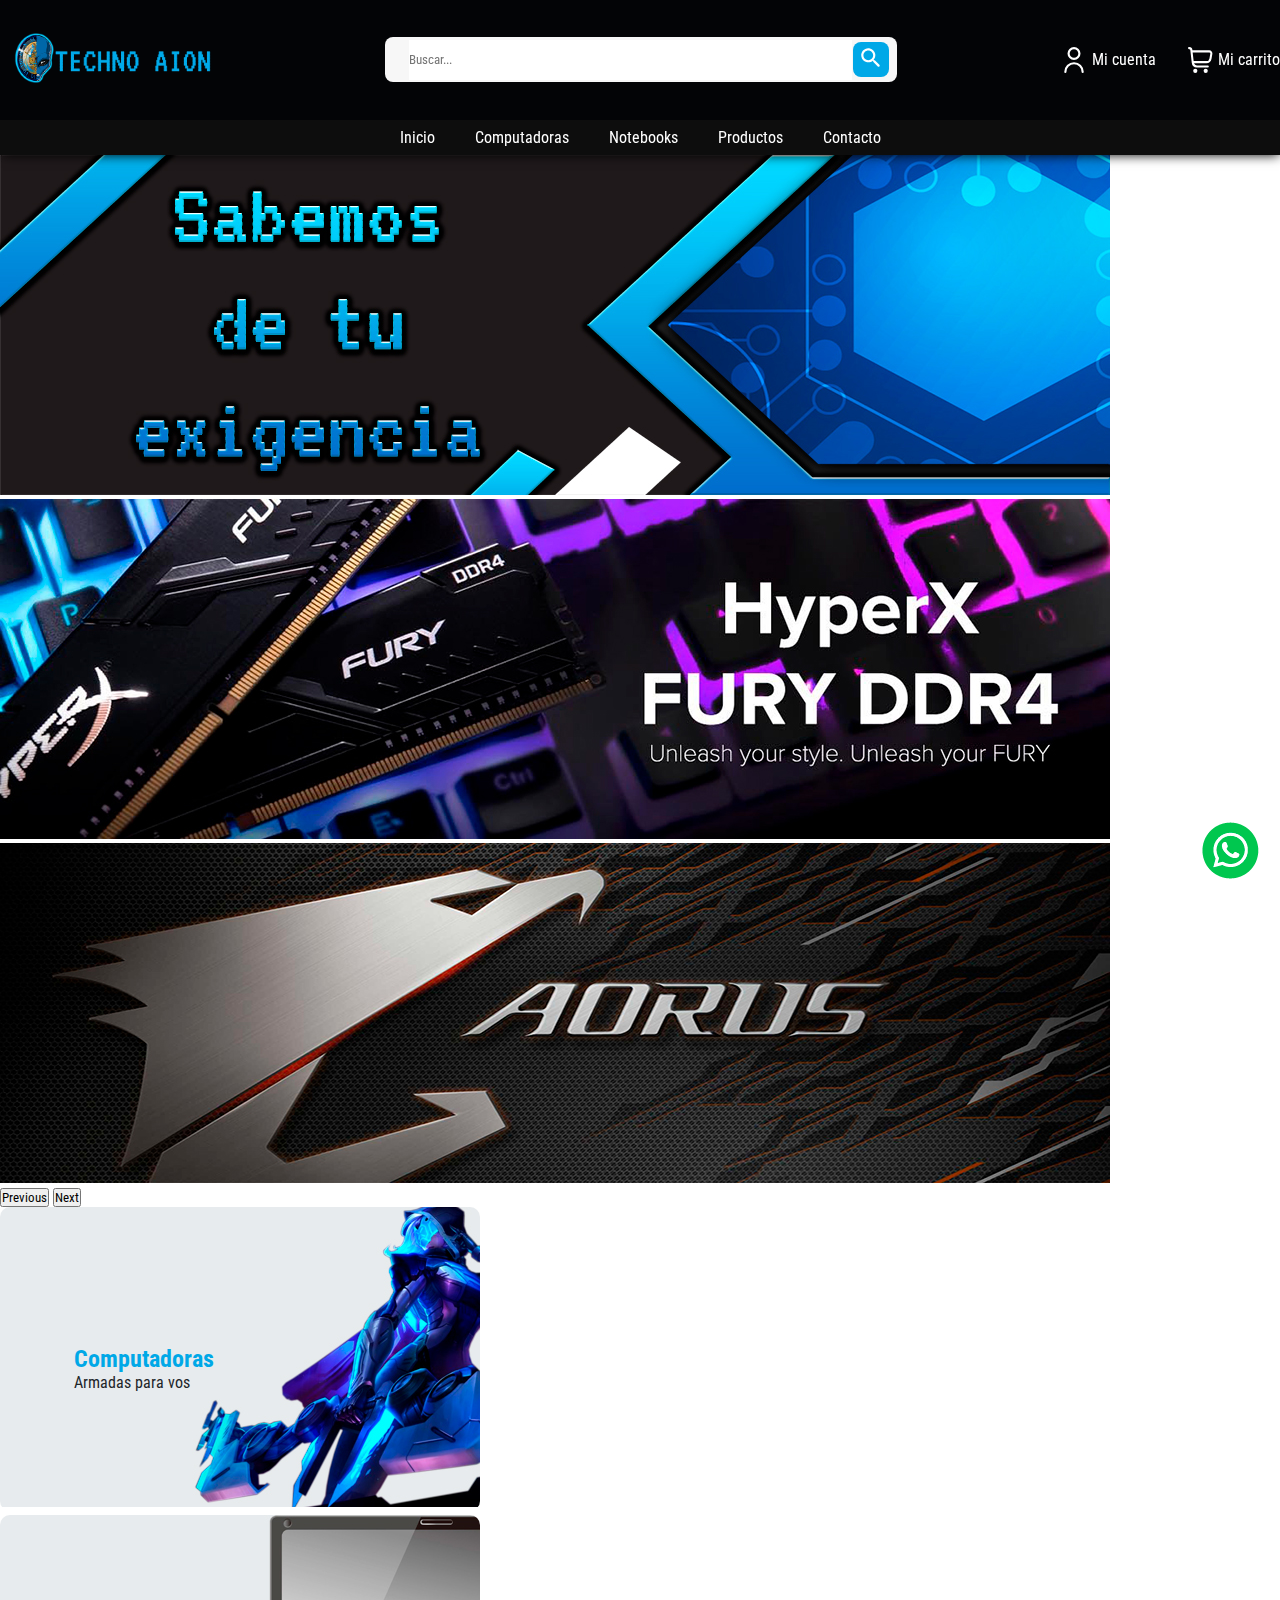
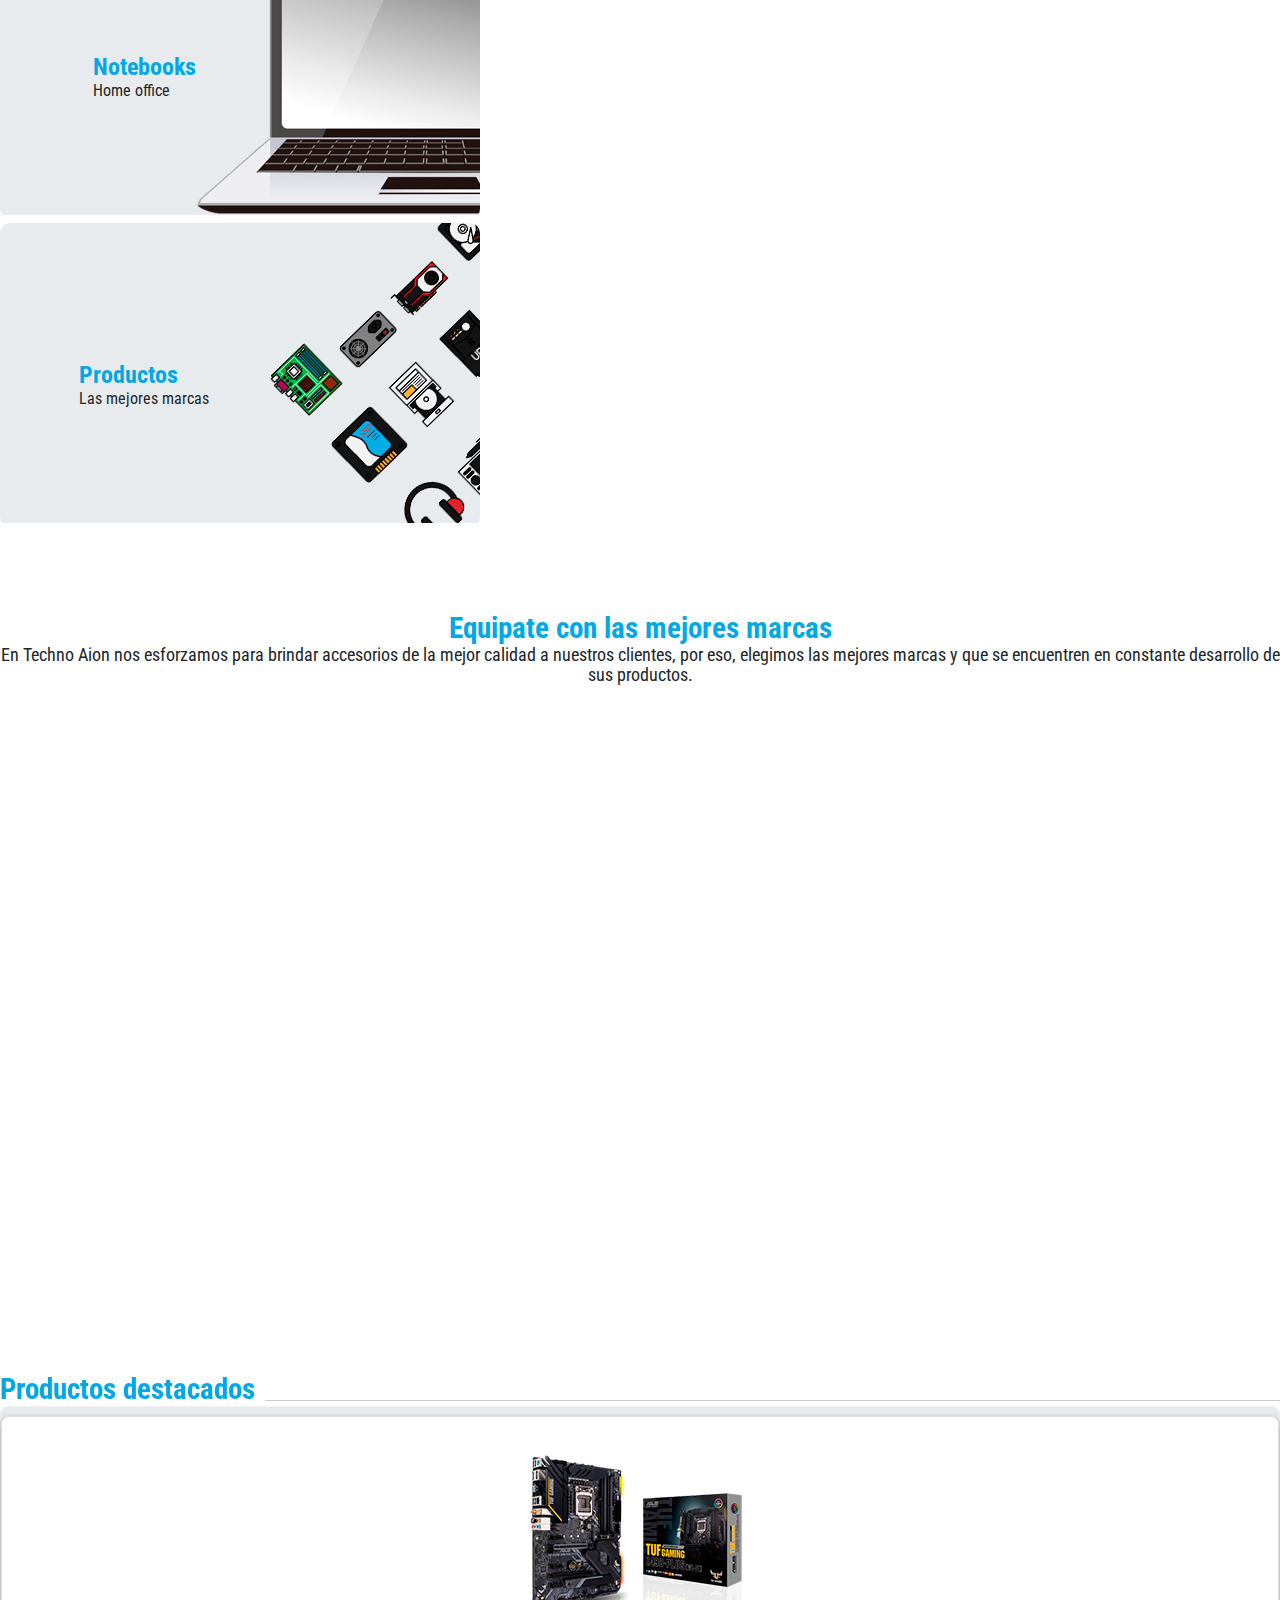
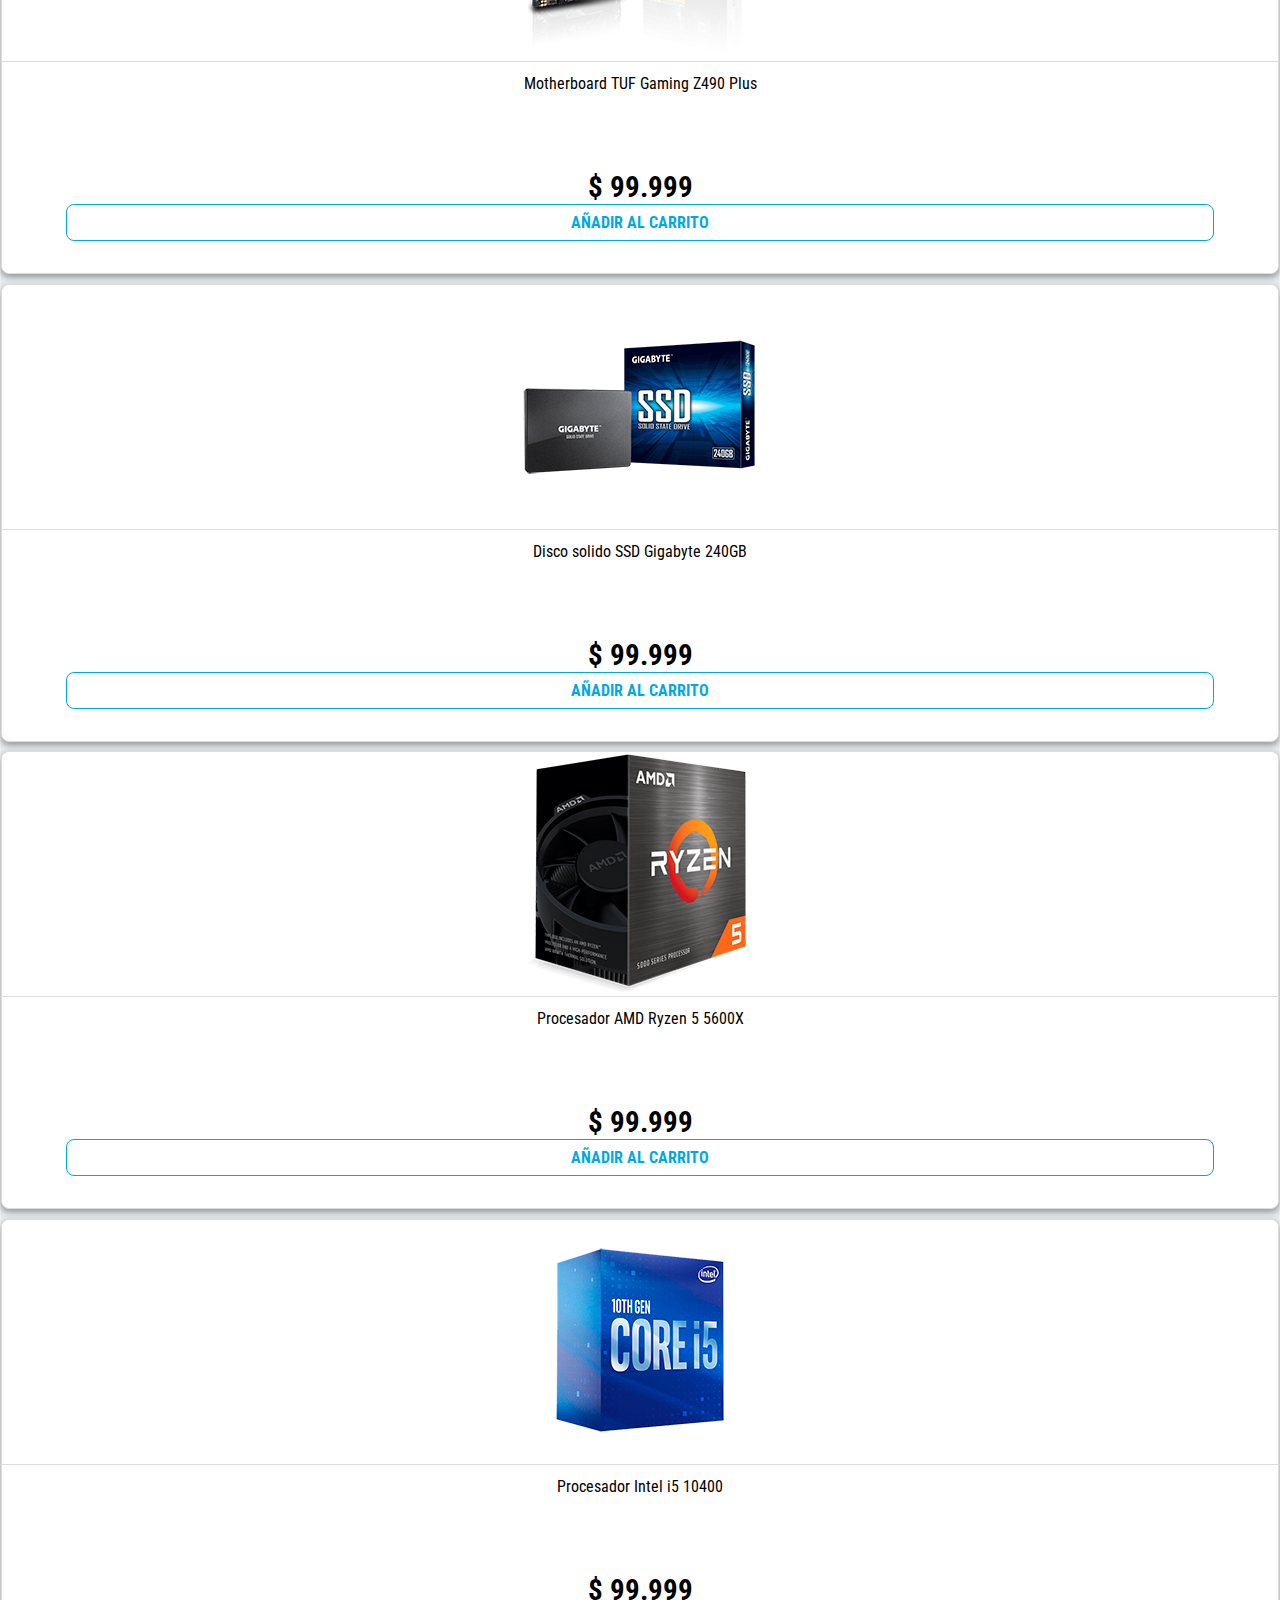
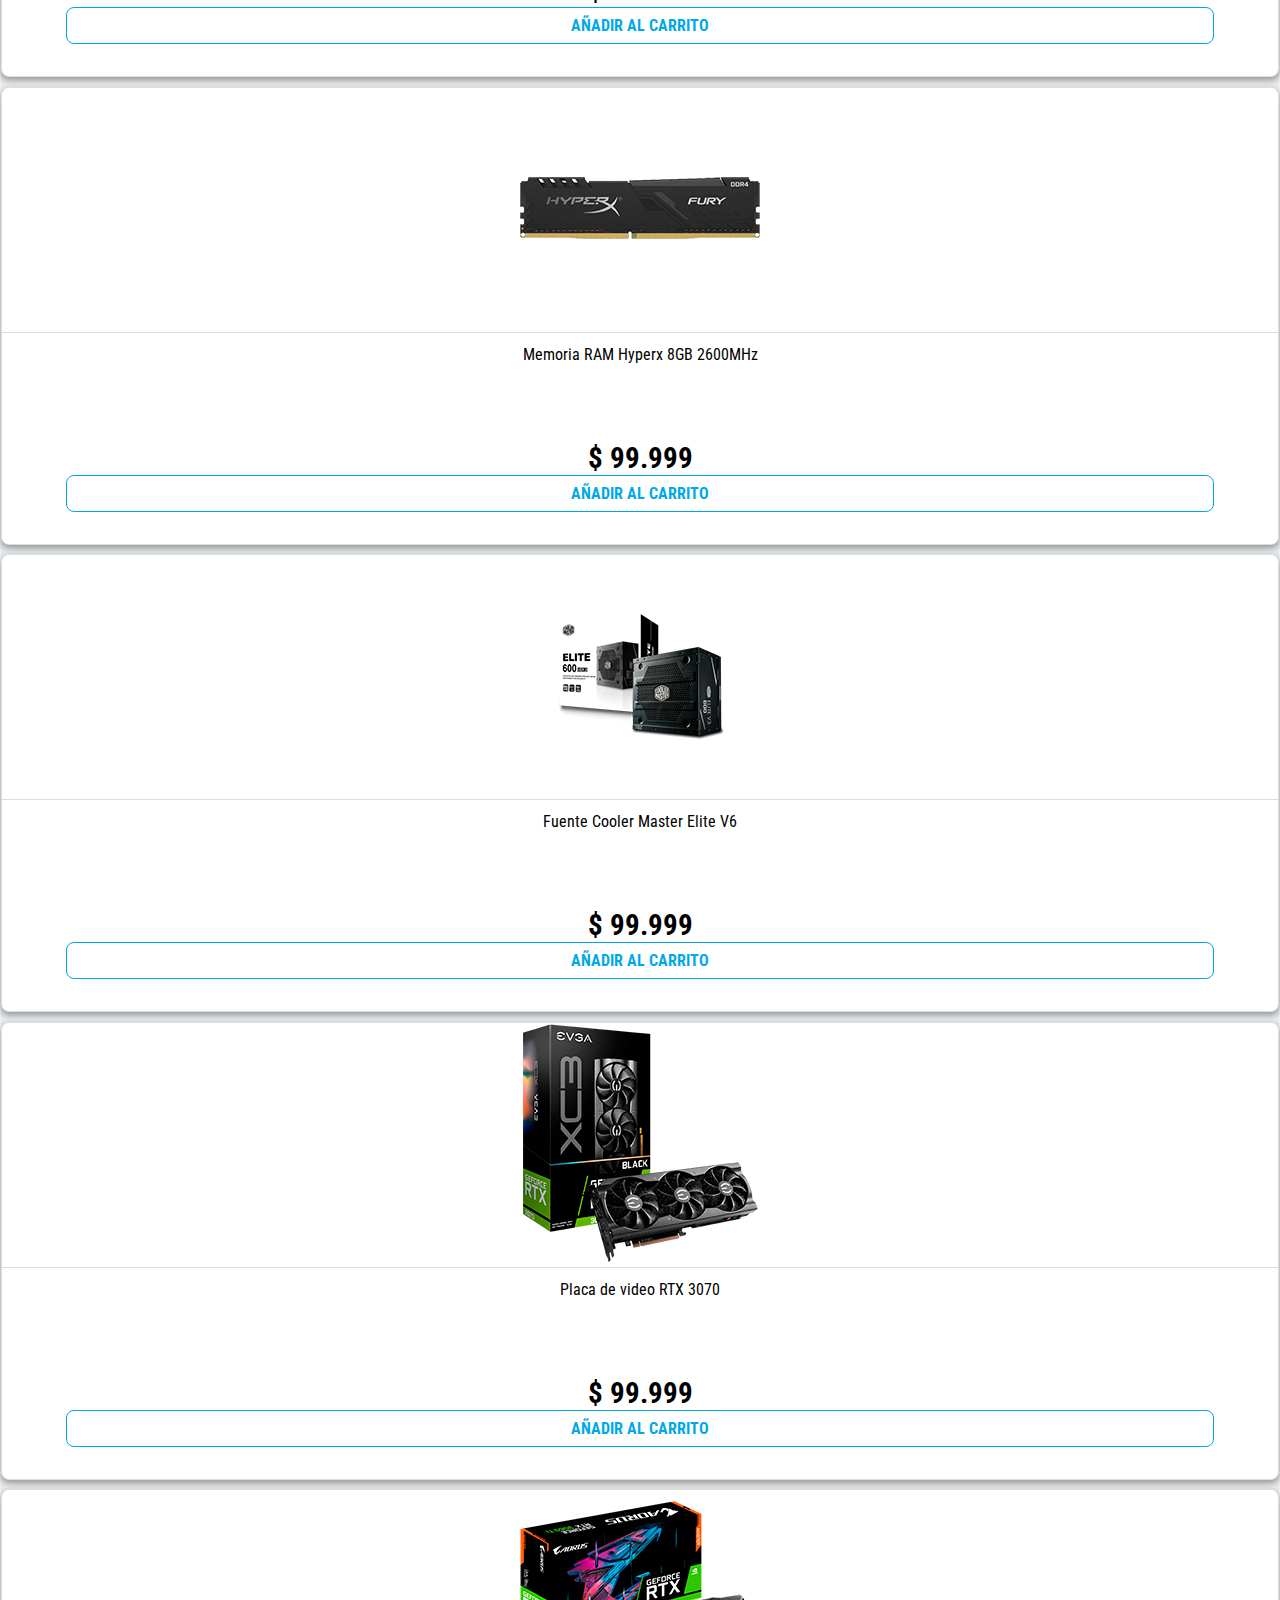
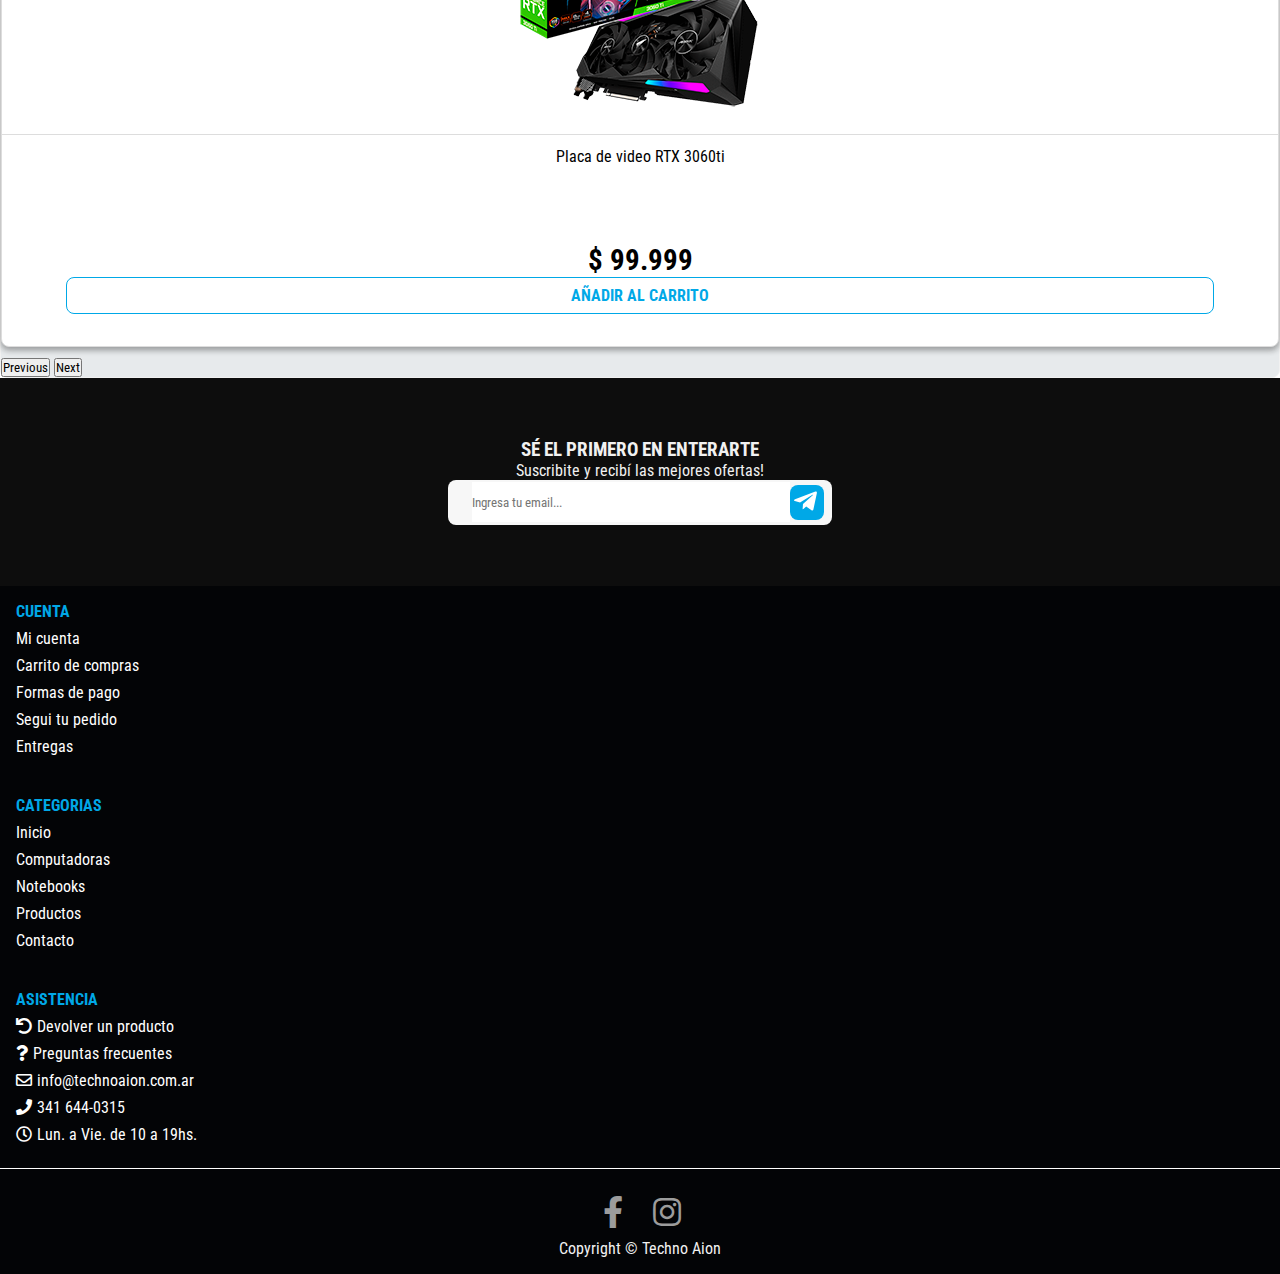
==== index.html @ 42a9776e "Proyecto final Desarrollo Web 1.0" ====
<!DOCTYPE html>
<html lang="en">
<head>
    <meta charset="UTF-8">
    <meta http-equiv="X-UA-Compatible" content="IE=edge">
    <meta name="viewport" content="width=device-width, initial-scale=1.0">
    <!-- SEO -->
    <meta name="description" content="Techno Aion. Especialistas del mundo del PC Gamer. Dedicados a la venta de hardware. Ofrecemos el mejor asesoramiento y los mejores precios.">
    <meta name="keywords" content="pc, Gaming, gamer, computadoras, computacion, informatica, monitor, placa de video, gpu, fuente, cpu, micro, procesador, memoria, ram, 144hz, motherboard, placa madre, informatica, arma tu pc, disco rigido, disco solido, hdd, ssd, teclado, mouse, mecanico, optico, pc armada, rgb, Hardware, almacenamiento">
    <title>Techno Aion</title>

    <!-- ICON -->
    <link rel="shortcut icon" href="./multimedia/iconoaion.png">

    <!-- GOOGLE FONTS -->
    <link rel="preconnect" href="https://fonts.googleapis.com">
    <link rel="preconnect" href="https://fonts.gstatic.com" crossorigin>
    <link href="https://fonts.googleapis.com/css2?family=Roboto+Condensed:wght@300;400;700&display=swap" rel="stylesheet">

    <!-- BOOTSTRAP -->
    <link href="https://cdn.jsdelivr.net/npm/bootstrap@5.1.1/dist/css/bootstrap.min.css" rel="stylesheet" integrity="sha384-F3w7mX95PdgyTmZZMECAngseQB83DfGTowi0iMjiWaeVhAn4FJkqJByhZMI3AhiU" crossorigin="anonymous">

    <link href="https://unpkg.com/aos@2.3.1/dist/aos.css" rel="stylesheet">

    <!-- MI CSS -->
    <link rel="stylesheet" href="css/style.css"> 

    <!-- FONT AWESOME -->
    <link href="https://cdnjs.cloudflare.com/ajax/libs/font-awesome/5.13.0/css/all.min.css" rel="stylesheet">

    <!-- BUSCADOR MOBILE -->
    <script src="https://ajax.googleapis.com/ajax/libs/jquery/3.5.1/jquery.min.js"></script> 
</head>

<body>

    <header class="header">

        <!-- LOGO / BUSCADOR / SESSION -->
        <div class="container">
            <div class="headertop">

                <div class="headertopLogo">
                    <a href="./index.html" class="headertopThumbnail">
                        <img class="headertopImg" src="./multimedia/logoheader.png" alt="Logo Aion">
                    </a>
                </div>
    
                <div id="searchbar" class="search search--buscar">
                    <input class="searchTxt" type="search" id="search" name="" placeholder="Buscar...">
                    <button class="boton">
                        <img class="botonIcon" src="./multimedia/iconos/searchwhite.svg" alt="Buscar">
                    </button>
                </div>
    
                <div class="iconstop">

                    <!-- BOTON QUE AL CLICKEAR APARECE EL BUSCADOR -->
                    <a href="#" id="btnsearch" class="buscar-icon"><img src="./multimedia/iconos/searchwhite.svg" class="botonIcon botonIcon--buscar" alt=""></a>

                    <a class="iconstopThumbnail" href="./error-404.html">
                        <img src="./multimedia/iconos/loginnoconec.svg" class="botonIcon" alt="Login">
                        <span class="iconstopTxt">Mi cuenta</span>
                    </a>

                    <a class="iconstopThumbnail" href="./error-404.html">
                        <img src="./multimedia/iconos/shopnoconec.svg" class="botonIcon" alt="Carrito">
                        <span class="iconstopTxt">Mi carrito</span>
                    </a>

                </div>

            </div>
        </div>

        <!-- MENU -->
        <input type="checkbox" id="navCheckbox" class="navCheckbox">
            <label for="navCheckbox" class="navToggle">
                <i class="fas fa-bars burger"></i>
            </label>
        <nav class="nav">
                <ul class="menu">
                    <li class="menuItem"><a class="menuLink" href="./index.html">Inicio</a></li>
                    <li class="menuItem"><a class="menuLink" href="./pages/computadoras.html">Computadoras</a></li>
                    <li class="menuItem"><a class="menuLink" href="./pages/notebooks.html">Notebooks</a></li>
                    <li class="menuItem"><a class="menuLink" href="./pages/productos.html">Productos</a></li>
                    <li class="menuItem"><a class="menuLink" href="./pages/contacto.html">Contacto</a></li>
                </ul>
        </nav>

    </header>

    <main>

        <!-- SLIDER -->
        <div id="carouselCabecera" class="carousel slide" data-bs-touch="true" data-bs-ride="carousel">
            <div class="carousel-inner">
              <div class="carousel-item active">
                <img src="./multimedia/sliderindex/slider.jpg" class="d-block w-100" alt="En techno aion sabemos de tu exigencia">
              </div>
              <div class="carousel-item">
                <img src="./multimedia/sliderindex/slider2.jpg" class="d-block w-100" alt="Memorias ram fury">
              </div>
              <div class="carousel-item">
                <img src="./multimedia/sliderindex/slider3.jpg" class="d-block w-100" alt="Aorus marca lider en gaming">
              </div>
            </div>
            <button class="carousel-control-prev" type="button" data-bs-target="#carouselCabecera" data-bs-slide="prev">
              <span class="carousel-control-prev-icon" aria-hidden="true"></span>
              <span class="visually-hidden">Previous</span>
            </button>
            <button class="carousel-control-next" type="button" data-bs-target="#carouselCabecera" data-bs-slide="next">
              <span class="carousel-control-next-icon" aria-hidden="true"></span>
              <span class="visually-hidden">Next</span>
            </button>
          </div>
          <!-- FIN SLIDER -->

          <!-- CATEGORIAS -->
          <div class="container mt-5 mb-5">
              <div class="row">

                <div class="col-md-4 col-xs-12">
                    <a href="./pages/computadoras.html">
                        <div class="imagen">
                            <img class="img-fluid imagenZoom" src="./multimedia/categorias/categoriacom.jpg" alt="Seccion de computadoras Armadas">
                            <div class="imagenInfo">
                                <h2 class="imagenTittle">Computadoras</h2>
                                <p class="imagenTxt">Armadas para vos</p>
                            </div>
                        </div>
                    </a>
                </div>

                <div class="col-md-4 col-xs-12">
                    <a href="./pages/notebooks.html">
                        <div class="imagen">
                            <img class="img-fluid imagenZoom" src="./multimedia/categorias/categorianot.jpg" alt="Seccion de notebooks">
                            <div class="imagenInfo">
                                <h2 class="imagenTittle">Notebooks</h2>
                                <p class="imagenTxt">Home office</p>
                            </div>
                        </div>
                    </a>
                </div>

                <div class="col-md-4 col-xs-12">
                    <a href="./pages/productos.html">
                        <div class="imagen">
                            <img class="img-fluid imagenZoom" src="./multimedia/categorias/categoriaprod.jpg" alt="Seccion de productos">
                            <div class="imagenInfo">
                                <h2 class="imagenTittle">Productos</h2>
                                <p class="imagenTxt">Las mejores marcas</p>
                            </div>
                        </div>
                    </a>
                </div>

              </div>
          </div>
          <!-- FIN CATEGORIAS -->

          <!-- INFORMACION BREVE -->
          <div class="container">
              <h1 class="titulo titulo-mg">Equipate con las mejores marcas</h1>
              <p class="texto">En Techno Aion nos esforzamos para brindar accesorios de la mejor calidad a nuestros clientes, por eso, elegimos las mejores marcas 
                y que se encuentren en constante desarrollo de sus productos.</p>
          </div>
          <!-- FIN INFORMACION BREVE -->

          <!-- LOGOS DE MARCAS -->
          <div class="container">
            <div class="row align-items-center mb-5 mt-5" >

                <div class="col-12 col-sm-6 col-lg-4 text-center" data-aos="fade-up" data-aos-duration="3000">
                    <img class="logo-marca" src="./multimedia/logosmarcas/amd.svg" alt="Logo de amd">
                </div>
                <div class="col-12 col-sm-6 col-lg-4 text-center" data-aos="fade-up" data-aos-duration="3000">
                    <img class="logo-marca" src="./multimedia/logosmarcas/intel.svg" alt="Logo de intel">
                </div>
                <div class="col-12 col-sm-6 col-lg-4 text-center" data-aos="fade-up" data-aos-duration="3000">
                    <img class="logo-marca" src="./multimedia/logosmarcas/westerndigital.svg" alt="Logo de Western Digital">
                </div>
                <div class="col-12 col-sm-6 col-lg-4 text-center" data-aos="fade-up" data-aos-duration="3000">
                    <img class="logo-marca" src="./multimedia/logosmarcas/gigabyte.svg" alt="Logo de gigabyte">
                </div>
                <div class="col-12 col-sm-6 col-lg-4 text-center" data-aos="fade-up" data-aos-duration="3000">
                    <img class="logo-marca" src="./multimedia/logosmarcas/kingston.svg" alt="Logo de Kingston">
                </div>
                <div class="col-12 col-sm-6 col-lg-4 text-center" data-aos="fade-up" data-aos-duration="3000">
                    <img class="logo-marca" src="./multimedia/logosmarcas/nvidia.svg" alt="Logo de Nvidia">
                </div>

            </div>
        </div>
        <!-- FIN LOGOS MARCAS -->

        <!-- PRODUCTOS MAS VENDIDOS -->
        <div class="container">
            <h2 class="titulo-prod">Productos destacados</h2>
        </div>

        <section class="productosPopulares container mb-5">

            <div id="carouselProductos" class="carousel slide" data-bs-touch="true" data-bs-ride="carousel"> <!-- CARRUSEL PRODUCTOS -->
                <div class="carousel-inner">
                  <div class="carousel-item active">
                    <div class="row">

                        <div class="col-6 col-md-3">
                            <div class="cardprod">
                                <div class="cardprodImg d-flex justify-content-center col-12">
                                    <img src="./multimedia/productos/tuf-gaming-z490-plus.png" class="img-fluid" alt="Notebook">
                                </div>
                                <div class="cardprodInfo">
                                    <p>Motherboard TUF Gaming Z490 Plus</p>
                                </div>
                                <div class="cardprodPrecio">
                                    <span>$ 99.999</span>
                                    <a class="button button--prod" href="#">Añadir al carrito</a>
                                </div>
                            </div>
                        </div>

                        <div class="col-6 col-md-3">
                            <div class="cardprod">
                                <div class="cardprodImg d-flex justify-content-center col-12">
                                    <img src="./multimedia/productos/ssd-240gb-gigabyte.png" class="img-fluid" alt="Notebook">
                                </div>
                                <div class="cardprodInfo">
                                    <p>Disco solido SSD Gigabyte 240GB</p>
                                </div>
                                <div class="cardprodPrecio">
                                    <span>$ 99.999</span>
                                    <a class="button button--prod" href="#">Añadir al carrito</a>
                                </div>
                            </div>
                        </div>

                        <div class="col-6 col-md-3">
                            <div class="cardprod">
                                <div class="cardprodImg d-flex justify-content-center col-12">
                                    <img src="./multimedia/productos/r5-5600x.png" class="img-fluid" alt="Notebook">
                                </div>
                                <div class="cardprodInfo">
                                    <p>Procesador AMD Ryzen 5 5600X</p>
                                </div>
                                <div class="cardprodPrecio">
                                    <span>$ 99.999</span>
                                    <a class="button button--prod" href="#">Añadir al carrito</a>
                                </div>
                            </div>
                        </div>

                        <div class="col-6 col-md-3">
                            <div class="cardprod">
                                <div class="cardprodImg d-flex justify-content-center col-12">
                                    <img src="./multimedia/productos/i5-10400.png" class="img-fluid" alt="Notebook">
                                </div>
                                <div class="cardprodInfo">
                                    <p>Procesador Intel i5 10400</p>
                                </div>
                                <div class="cardprodPrecio">
                                    <span>$ 99.999</span>
                                    <a class="button button--prod" href="#">Añadir al carrito</a>
                                </div>
                            </div>
                        </div>
                    </div>
                  </div>

                  <div class="carousel-item">
                    <div class="row">

                        <div class="col-6 col-md-3">
                            <div class="cardprod">
                                <div class="cardprodImg d-flex justify-content-center col-12">
                                    <img src="./multimedia/productos/hyperx-ram-8gb-2600.png" class="img-fluid" alt="Notebook">
                                </div>
                                <div class="cardprodInfo">
                                    <p>Memoria RAM Hyperx 8GB 2600MHz</p>
                                </div>
                                <div class="cardprodPrecio">
                                    <span>$ 99.999</span>
                                    <a class="button button--prod" href="#">Añadir al carrito</a>
                                </div>
                            </div>
                        </div>

                        <div class="col-6 col-md-3">
                            <div class="cardprod">
                                <div class="cardprodImg d-flex justify-content-center col-12">
                                    <img src="./multimedia/productos/cooler-master-v3-600w.png" class="img-fluid" alt="Notebook">
                                </div>
                                <div class="cardprodInfo">
                                    <p>Fuente Cooler Master Elite V6</p>
                                </div>
                                <div class="cardprodPrecio">
                                    <span>$ 99.999</span>
                                    <a class="button button--prod" href="#">Añadir al carrito</a>
                                </div>
                            </div>
                        </div>

                        <div class="col-6 col-md-3">
                            <div class="cardprod">
                                <div class="cardprodImg d-flex justify-content-center col-12">
                                    <img src="./multimedia/productos/3070.png" class="img-fluid" alt="Notebook">
                                </div>
                                <div class="cardprodInfo">
                                    <p>Placa de video RTX 3070</p>
                                </div>
                                <div class="cardprodPrecio">
                                    <span>$ 99.999</span>
                                    <a class="button button--prod" href="#">Añadir al carrito</a>
                                </div>
                            </div>
                        </div>

                        <div class="col-6 col-md-3">
                            <div class="cardprod">
                                <div class="cardprodImg d-flex justify-content-center col-12">
                                    <img src="./multimedia/productos/3060ti.png" class="img-fluid" alt="Notebook">
                                </div>
                                <div class="cardprodInfo">
                                    <p>Placa de video RTX 3060ti</p>
                                </div>
                                <div class="cardprodPrecio">
                                    <span>$ 99.999</span>
                                    <a class="button button--prod" href="#">Añadir al carrito</a>
                                </div>
                            </div>
                        </div>
                    </div>
                  </div>
                </div>

                <button class="carousel-control-prev" type="button" data-bs-target="#carouselProductos" data-bs-slide="prev">
                  <span class="carousel-control-prev-icon" aria-hidden="true"></span>
                  <span class="visually-hidden">Previous</span>
                </button>
                <button class="carousel-control-next" type="button" data-bs-target="#carouselProductos" data-bs-slide="next">
                  <span class="carousel-control-next-icon" aria-hidden="true"></span>
                  <span class="visually-hidden">Next</span>
                </button>
              </div>

        </section>
        <!-- FIN PRODUCTOS MAS VENDIDOS -->
    </main>

     <!-- FOOTER -->
     <footer class="footerInfo">
        <div class="row d-flex justify-content-center"></div>

            <div class="suscripcion">
                <div class="suscripcionTxt">
                    <h3>SÉ EL PRIMERO EN ENTERARTE</h3>
                    <p>Suscribite y recibí las mejores ofertas!</p>
                </div>

                <div class="search search--sub">
                    <input class="searchTxt" type="text" id="newsletter" name="" placeholder="Ingresa tu email...">
                    <button class="boton">
                        <img class="botonIcon" src="./multimedia/iconos/sub.svg" alt="Buscar">
                    </button>
                </div>
            </div>

        </div>

        <div class="container">
            <div class="row text-center">

              <div class="col-12 col-md-4 sitemap">
                  <ul class="sitemapNav">
                      <li class="sitemapItem"><h3>CUENTA</h3></li>
                      <li class="sitemapItem"><a href="./error-404.html" class="sitemapLink">Mi cuenta</a></li>
                      <li class="sitemapItem"><a href="./error-404.html" class="sitemapLink">Carrito de compras</a></li>
                      <li class="sitemapItem"><a href="./error-404.html" class="sitemapLink">Formas de pago</a></li>
                      <li class="sitemapItem"><a href="./error-404.html" class="sitemapLink">Segui tu pedido</a></li>
                      <li class="sitemapItem"><a href="./error-404.html" class="sitemapLink">Entregas</a></li>
                  </ul>
              </div>

              <div class="col-12 col-md-4 sitemap">
                    <ul class="sitemapNav">
                        <li class="sitemapItem"><h3>CATEGORIAS</h3></li>
                        <li class="sitemapItem"><a href="./index.html" class="sitemapLink">Inicio</a></li>
                        <li class="sitemapItem"><a href="./pages/computadoras.html" class="sitemapLink">Computadoras</a></li>
                        <li class="sitemapItem"><a href="./pages/notebooks.html" class="sitemapLink">Notebooks</a></li>
                        <li class="sitemapItem"><a href="./pages/productos.html" class="sitemapLink">Productos</a></li>
                        <li class="sitemapItem"><a href="./pages/contacto.html" class="sitemapLink">Contacto</a></li>
              </div>

              <div class="col-12 col-md-4 sitemap">
                    <ul class="sitemapNav">
                        <li class="sitemapItem"><h3>ASISTENCIA</h3></li>
                        <li class="sitemapItem"><a href="./error-404.html" class="sitemapLink"><i class="fas fa-undo"></i>Devolver un producto</a></li>
                        <li class="sitemapItem"><a href="./error-404.html" class="sitemapLink"><i class="fas fa-question"></i>Preguntas frecuentes</a></li>
                        <li class="sitemapItem"><a href="./error-404.html" class="sitemapLink"><i class="far fa-envelope"></i>info@technoaion.com.ar</a></li>
                        <li class="sitemapItem"><a href="./error-404.html" class="sitemapLink"><i class="fas fa-phone"></i>341 644-0315</a></li>
                        <li class="sitemapItem"><a href="./error-404.html" class="sitemapLink"><i class="far fa-clock"></i>Lun. a Vie. de 10 a 19hs.</a></li>
                    </ul>
              </div>

            </div>

            <div class="footerInferior">
                <div class="social">
                    <a href="https://www.facebook.com/technoaion" class="iconoSocial redondo" id="facebook"><i class="fab fa-2x fa-facebook-f" aria-hidden="true"></i></a>
                    <a href="https://www.instagram.com/techno_aion/" class="iconoSocial redondo" id="instagram"><i class="fab fa-2x fa-instagram" aria-hidden="true"></i></a>
                </div> 
                <div class="copy">
                    <p class="copyTxt">Copyright &copy; Techno Aion</p>
                </div>
            </div>

        </div>
    </footer>
    <!-- FIN FOOTER -->

    <div class="btnWsp">
        <a href="https://wa.me/+5493416440315" target="_blank">
            <img src="./multimedia/hablamos.png" alt="Icono de whatsapp para iniciar una conversacion con Techno Aion">
        </a>
    </div>

    <!-- PRELOADER -->
    <div class="loader" id="loader">
        <img class="efectoIcon" src="./multimedia/logoaionsolo.png" alt="">
    </div>
    
    <!-- BS JS -->
    <script src="https://cdn.jsdelivr.net/npm/bootstrap@5.1.1/dist/js/bootstrap.bundle.min.js" integrity="sha384-/bQdsTh/da6pkI1MST/rWKFNjaCP5gBSY4sEBT38Q/9RBh9AH40zEOg7Hlq2THRZ" crossorigin="anonymous"></script>

    <!-- LOEADER JS -->
    <script src="./js/preloader.js"></script>

    <!-- BUSCADOR MOBILE -->
    <script src="./js/barra-buscador.js"></script>

    <script src="https://unpkg.com/aos@2.3.1/dist/aos.js"></script>

    <script>
        AOS.init();
      </script>
</body>

</html>
---- css/style.css ----
* {
  margin: 0;
  padding: 0;
  -webkit-box-sizing: border-box;
          box-sizing: border-box;
  font-family: 'Roboto Condensed', sans-serif;
}

/* HEADER */
.header {
  width: 100%;
  height: auto;
  background-color: #030406;
  position: -webkit-sticky;
  position: sticky;
  top: 0px;
  z-index: 999;
  -webkit-box-shadow: 1px 2px 11px -2px black;
          box-shadow: 1px 2px 11px -2px black;
}

.headertop {
  display: -webkit-box;
  display: -ms-flexbox;
  display: flex;
  -webkit-box-pack: justify;
      -ms-flex-pack: justify;
          justify-content: space-between;
  -webkit-box-align: center;
      -ms-flex-align: center;
          align-items: center;
  -ms-flex-wrap: wrap;
      flex-wrap: wrap;
}

.headertopLogo {
  -webkit-box-ordinal-group: 2;
      -ms-flex-order: 1;
          order: 1;
}

.headertopImg {
  width: 220px;
  height: auto;
}

/* BARRA BUSQUEDA */
.search {
  display: -webkit-box;
  display: -ms-flexbox;
  display: flex;
  -webkit-box-align: center;
      -ms-flex-align: center;
          align-items: center;
  -webkit-box-pack: justify;
      -ms-flex-pack: justify;
          justify-content: space-between;
  background: #f7f7f7;
  width: 40%;
  border-radius: .5rem;
  height: 45px;
  padding: 0 .2em 0 1em;
  margin-left: auto;
  margin-right: auto;
  -webkit-box-ordinal-group: 3;
      -ms-flex-order: 2;
          order: 2;
}

.searchTxt {
  width: 90%;
  height: 2.5rem;
  margin-left: .5rem;
  border: none;
  outline: none;
}

.buscar-icon {
  display: none;
}

.boton {
  margin-right: .3rem;
  height: 2.2rem;
  width: 2.2rem;
  border-radius: .5rem;
  border: none;
  background-color: #00a8e7;
  -webkit-transition: all .5s;
  transition: all .5s;
}

.boton:hover {
  background-color: rgba(0, 168, 231, 0.8);
  -webkit-box-shadow: 0 1px 1px rgba(0, 0, 0, 0.12), 0 1px 1px rgba(0, 0, 0, 0.24);
          box-shadow: 0 1px 1px rgba(0, 0, 0, 0.12), 0 1px 1px rgba(0, 0, 0, 0.24);
  -webkit-transition: all .5s;
  transition: all .5s;
}

.botonIcon {
  width: 1.6rem;
  height: 1.6rem;
}

.iconstop {
  display: -webkit-box;
  display: -ms-flexbox;
  display: flex;
  gap: 2rem;
  -webkit-box-ordinal-group: 4;
      -ms-flex-order: 3;
          order: 3;
}

.iconstopThumbnail {
  display: -webkit-box;
  display: -ms-flexbox;
  display: flex;
  -webkit-box-align: center;
      -ms-flex-align: center;
          align-items: center;
  gap: .3rem;
  text-decoration: none;
}

.iconstopTxt {
  color: #ffffff;
}

/* MENU */
.nav {
  background-color: #0d0d0d;
  display: block;
}

.navCheckbox {
  display: none;
}

.navToggle {
  display: none;
  -webkit-box-pack: center;
      -ms-flex-pack: center;
          justify-content: center;
  width: 100%;
  padding: .6rem;
}

.burger {
  color: white;
  font-size: 1.5rem;
}

.burger:hover {
  cursor: pointer;
}

.menu {
  margin: 0;
  list-style: none;
  padding: 0;
  display: -webkit-box;
  display: -ms-flexbox;
  display: flex;
  -webkit-box-pack: center;
      -ms-flex-pack: center;
          justify-content: center;
}

.menuLink {
  position: relative;
  display: block;
  padding: .5rem 1.25rem;
  color: #ffffff;
  text-decoration: none;
  -webkit-transition: all .5s;
  transition: all .5s;
}

.menuLink::after, .menu__link::before {
  -webkit-transition: all .5s;
  transition: all .5s;
}

.menuLink:hover {
  color: #00a8e7;
}

.menuLink::after {
  position: absolute;
  bottom: 0;
  left: 0;
  right: 0;
  margin: auto;
  width: 0%;
  content: '.';
  color: transparent;
  background: #ffffff;
  height: 2px;
}

.menuLink:hover::after {
  width: 100%;
}

@media only screen and (max-width: 576px) {
  .headertopImg {
    width: 150px;
  }
}

@media only screen and (max-width: 768px) {
  .iconstop {
    gap: 1rem;
  }
  .search {
    -webkit-box-ordinal-group: 1;
        -ms-flex-order: 0;
            order: 0;
  }
  .search--buscar {
    display: none;
    width: 75%;
    height: 40px;
    margin: 1em auto 0 auto;
  }
  .buscar-icon {
    display: block;
  }
}

@media only screen and (max-width: 992px) {
  .nav {
    position: absolute;
    background-color: #0d0d0d;
    width: 50%;
    margin-left: -50%;
    -webkit-transition: all 0.5s;
    transition: all 0.5s;
  }
  .navToggle {
    display: -webkit-box;
    display: -ms-flexbox;
    display: flex;
    background-color: #0d0d0d;
  }
  .navCheckbox:checked ~ .nav {
    margin: 0;
    z-index: 999;
  }
  .menu {
    -webkit-box-orient: vertical;
    -webkit-box-direction: normal;
        -ms-flex-direction: column;
            flex-direction: column;
  }
  .menuItem {
    border-top: 1px solid #ffffff;
  }
  .iconstopTxt {
    display: none;
  }
}

/* FIN HEADER */
/* INDEX */
.imagen {
  position: relative;
  overflow: hidden;
  border-radius: 10px;
  display: inline-block;
}

.imagenInfo {
  position: absolute;
  top: 50%;
  left: 30%;
  -webkit-transform: translate(-50%, -30%);
          transform: translate(-50%, -30%);
}

.imagenZoom {
  -webkit-transition: 0.4s ease;
  transition: 0.4s ease;
}

.imagen:hover .imagenZoom {
  -webkit-transform: scale(1.04);
          transform: scale(1.04);
}

.imagenTittle {
  color: #00a8e7;
}

.imagenTxt {
  color: #212529;
}

.titulo, .titulo-prod {
  font-size: 1.8rem;
  font-weight: 700;
  text-align: center;
  color: #00a8e7;
}

.titulo-mg {
  margin-top: 5rem;
}

.titulo-prod {
  text-align: start;
  position: relative;
  display: -webkit-box;
  display: -ms-flexbox;
  display: flex;
  -webkit-box-orient: horizontal;
  -webkit-box-direction: normal;
      -ms-flex-direction: row;
          flex-direction: row;
  margin-top: 5rem;
}

.titulo-prod::after {
  position: relative;
  bottom: 5px;
  margin-left: 10px;
  border-bottom: 1px solid rgba(0, 0, 0, 0.2);
  -webkit-box-flex: 1;
      -ms-flex-positive: 1;
          flex-grow: 1;
  content: '';
}

.texto {
  font-size: 1.1rem;
  text-align: center;
  color: #212529;
}

.logo-marca {
  max-width: 200px;
  max-height: 200px;
  margin: 1.5rem;
}

.productosPopulares {
  border: 1px solid #f1f1f1;
  background-color: #e7eaec;
  border-radius: 8px;
}

.cardprod {
  margin: .6em 0;
  border: 1px solid #ddd;
  border-radius: 8px;
  background-color: #ffffff;
  -webkit-transition: all 0.25s;
  transition: all 0.25s;
  text-align: center;
  overflow: hidden;
  -webkit-box-shadow: 0 3px 6px rgba(0, 0, 0, 0.16), 0 3px 6px rgba(0, 0, 0, 0.23);
          box-shadow: 0 3px 6px rgba(0, 0, 0, 0.16), 0 3px 6px rgba(0, 0, 0, 0.23);
}

.cardprodImg {
  /* background: linear-gradient(180deg,#fff,#d5d5d5); */
  background-color: #ffffff;
  border-bottom: 1px solid #ddd;
  width: 100%;
  height: 60%;
  position: relative;
  overflow: hidden;
  display: inline-block;
  /* EFECTO ZOOM IMAGEN CARD PRODUCTOS */
}

.cardprodImg-zoom {
  -webkit-transition: 0.4s ease;
  transition: 0.4s ease;
}

.cardprodImg:hover .cardprodImg-zoom {
  -webkit-transform: scale(1.04);
          transform: scale(1.04);
}

.cardprodPrecio {
  display: -webkit-box;
  display: -ms-flexbox;
  display: flex;
  -webkit-box-orient: vertical;
  -webkit-box-direction: normal;
      -ms-flex-direction: column;
          flex-direction: column;
  -webkit-box-pack: center;
      -ms-flex-pack: center;
          justify-content: center;
  -webkit-box-align: center;
      -ms-flex-align: center;
          align-items: center;
}

.cardprodPrecio span {
  font-weight: bold;
  font-size: 1.8rem;
}

.cardprodInfo {
  width: 85%;
  height: 6em;
  overflow: hidden;
  margin: auto;
  margin-top: .5em;
}

.cardprodInfo p {
  margin-bottom: 0;
}

/* BOTON WHATSAPP */
.btnWsp {
  display: block;
  width: 60px;
  height: 60px;
  position: fixed;
  right: 20px;
  bottom: 20px;
  border-radius: 50%;
  text-align: center;
  z-index: 999;
}

.btnWsp {
  -webkit-animation-name: rotate;
          animation-name: rotate;
  -webkit-animation-duration: 6s;
          animation-duration: 6s;
  -webkit-animation-iteration-count: infinite;
          animation-iteration-count: infinite;
  -webkit-animation-timing-function: ease-in-out;
          animation-timing-function: ease-in-out;
  -webkit-animation-delay: 3s;
          animation-delay: 3s;
}

@media (min-width: 769px) and (max-width: 991px) {
  .imagen {
    position: relative;
    overflow: hidden;
    border-radius: 10px;
    display: inline-block;
  }
  .imagenInfo {
    position: absolute;
    top: 50%;
    left: 30%;
    -webkit-transform: translate(-50%, -45%);
            transform: translate(-50%, -45%);
  }
  .imagenTittle {
    font-size: 1.3rem;
  }
  .imagenTxt {
    display: none;
  }
}

/* FIN INDEX */
/* ECOMMERCE */
.itemList {
  display: -webkit-box;
  display: -ms-flexbox;
  display: flex;
  /*activo flexbox*/
  -webkit-box-orient: horizontal;
  -webkit-box-direction: normal;
      -ms-flex-direction: row;
          flex-direction: row;
  /*direccion que quiero que esten los elementos*/
  -webkit-box-pack: center;
      -ms-flex-pack: center;
          justify-content: center;
  /*alineacion horizontal centro*/
  -webkit-box-align: start;
      -ms-flex-align: start;
          align-items: flex-start;
  /*alineacion vertical al principio*/
  margin-top: 2.5rem;
  margin-bottom: 2.5rem;
  gap: 1rem;
}

.itemList .contRight {
  display: -ms-grid;
  display: grid;
  -ms-grid-columns: (minmax(16rem, 1fr))[auto-fill];
      grid-template-columns: repeat(auto-fill, minmax(16rem, 1fr));
  grid-gap: 2rem 2rem;
  -webkit-box-align: end;
      -ms-flex-align: end;
          align-items: end;
  width: 100%;
}

.itemList .contLeft h1 {
  color: #00a8e7;
}

.itemList .contLeft h2 {
  font-size: 1.5rem;
}

.itemList .contLeft-btn {
  width: 120px;
  height: 35px;
  border-radius: .5rem;
  border: none;
  background-color: #030406;
  color: #ffffff;
  -webkit-transition: all .5s;
  transition: all .5s;
}

.itemList .contLeft-btn:hover {
  background-color: rgba(0, 0, 0, 0.8);
  -webkit-transition: all .5s;
  transition: all .5s;
}

/* BOTON CARD */
.button {
  color: #00a8e7;
  cursor: pointer;
  display: block;
  font-size: 1rem;
  font-weight: 700;
  line-height: 35px;
  margin: 0 auto 2em;
  position: relative;
  text-decoration: none;
  text-transform: uppercase;
  background-color: transparent;
  border-radius: 8px;
  overflow: hidden;
  -webkit-transition: all 500ms ease;
  transition: all 500ms ease;
  width: 90%;
  z-index: 0;
  border: 1px solid #00a8e7;
}

.button::before {
  content: "";
  position: absolute;
  left: 0;
  right: 0;
  top: 0;
  margin: auto;
  background-color: #00a8e7;
  -webkit-transition: all 500ms ease;
  transition: all 500ms ease;
  z-index: -1;
}

.button--prod::before {
  width: 0;
  height: 100%;
}

.button--prod:hover {
  color: #ffffff;
}

.button--prod:hover::before {
  width: 100%;
}

@media only screen and (max-width: 768px) {
  .itemList {
    -webkit-box-orient: vertical;
    -webkit-box-direction: normal;
        -ms-flex-direction: column;
            flex-direction: column;
  }
  .itemList .contLeft {
    width: 100%;
    height: auto;
  }
}

/* FIN ECOMMERCE */
/* CONTACTO */
.contacto {
  display: -webkit-box;
  display: -ms-flexbox;
  display: flex;
  -webkit-box-pack: justify;
      -ms-flex-pack: justify;
          justify-content: space-between;
}

.contactoInfo {
  margin: 1em;
}

.contactoCont {
  display: -webkit-box;
  display: -ms-flexbox;
  display: flex;
  -webkit-box-orient: vertical;
  -webkit-box-direction: normal;
      -ms-flex-direction: column;
          flex-direction: column;
  -webkit-box-align: center;
      -ms-flex-align: center;
          align-items: center;
  gap: 1rem;
}

.contactoIcon {
  width: 4em;
}

.contactoIcon:hover {
  border: 2px solid #00a8e7;
  border-radius: 100%;
}

.titulo--contacto {
  margin: 2rem 0;
  font-size: 2rem;
}

.formulario {
  height: 580px;
  margin: 50px auto;
  display: -webkit-box;
  display: -ms-flexbox;
  display: flex;
  background-color: #e7eaec;
  border-radius: 10px;
  overflow: hidden;
  -webkit-box-shadow: 0 1px 3px rgba(0, 0, 0, 0.12), 0 1px 2px rgba(0, 0, 0, 0.24);
          box-shadow: 0 1px 3px rgba(0, 0, 0, 0.12), 0 1px 2px rgba(0, 0, 0, 0.24);
}

.formularioInfo {
  width: 38%;
  position: relative;
  display: -webkit-box;
  display: -ms-flexbox;
  display: flex;
  -webkit-box-orient: vertical;
  -webkit-box-direction: normal;
      -ms-flex-direction: column;
          flex-direction: column;
  -webkit-box-align: center;
      -ms-flex-align: center;
          align-items: center;
  -webkit-box-pack: center;
      -ms-flex-pack: center;
          justify-content: center;
  background-image: url(../multimedia/contacto/fondocontacto.png);
  background-size: cover;
  background-position: center center;
}

.formularioInfo .infoTittle {
  margin-bottom: 60px;
}

.formularioInfo .infoTittle img {
  width: 7em;
  -webkit-filter: invert(100%) sepia(98%) saturate(10%) hue-rotate(169deg) brightness(102%) contrast(100%);
          filter: invert(100%) sepia(98%) saturate(10%) hue-rotate(169deg) brightness(102%) contrast(100%);
  -ms-flex-item-align: center;
      -ms-grid-row-align: center;
      align-self: center;
}

.formularioInfo .infoTittle .titulo-contact {
  color: #ffffff;
  font-size: 2rem;
}

.formularioInfo .infoItems, .formularioInfo .infoTittle {
  position: relative;
  z-index: 2;
}

.formularioInfo .infoItems {
  color: #ffffff;
  font-size: 1.2rem;
}

.formulario .formularioInfo::before {
  content: '';
  width: 100%;
  height: 100%;
  position: absolute;
  top: 0;
  left: 0;
  background-color: #00a8e7;
  opacity: 0.9;
}

.formularioContact {
  width: 62%;
  padding: 30px 40px;
}

.formularioContact h2 {
  font-size: 1.5rem;
  font-weight: 700;
  color: #212529;
  margin-bottom: 30px;
  padding: 1em 0 0 0;
}

.formulario .userContact {
  display: -webkit-box;
  display: -ms-flexbox;
  display: flex;
  -webkit-box-orient: vertical;
  -webkit-box-direction: normal;
      -ms-flex-direction: column;
          flex-direction: column;
}

.formulario .userContact input, .formulario .userContact textarea {
  width: 100%;
  padding: 8px 0 5px;
  margin-bottom: 20px;
  background-color: #e7eaec;
  border: none;
  outline: none;
  border-bottom: 2px solid #212529;
  color: #212529;
}

.formulario .userContact textarea {
  max-width: 100%;
  min-width: 100%;
  max-height: 90px;
}

.formulario .userContact input[type="button"], .formulario .userContact textarea[type="button"] {
  width: 160px;
  background-color: #00a8e7;
  padding: 10px;
  border: none;
  border-radius: 8px;
  -ms-flex-item-align: end;
      align-self: flex-end;
  color: #ffffff;
  cursor: pointer;
  -webkit-transition: all .5s;
  transition: all .5s;
}

.formulario .userContact input[type="button"]:hover, .formulario .userContact textarea[type="button"]:hover {
  background-color: rgba(0, 168, 231, 0.8);
  -webkit-transition: all .5s;
  transition: all .5s;
}

@media only screen and (max-width: 768px) {
  .contacto {
    -webkit-box-orient: vertical;
    -webkit-box-direction: normal;
        -ms-flex-direction: column;
            flex-direction: column;
  }
  .formularioInfo {
    display: none;
  }
  .formularioContact {
    width: 100%;
  }
}

/* FIN CONTACTO */
/* FOOTER */
.footerInfo {
  background-color: #030406;
  color: #f1f1f1;
}

.suscripcion {
  background-color: #0d0d0d;
  display: -webkit-box;
  display: -ms-flexbox;
  display: flex;
  -webkit-box-orient: vertical;
  -webkit-box-direction: normal;
      -ms-flex-direction: column;
          flex-direction: column;
  -webkit-box-align: center;
      -ms-flex-align: center;
          align-items: center;
  -webkit-box-pack: center;
      -ms-flex-pack: center;
          justify-content: center;
  height: 13em;
  padding: 2rem;
}

.suscripcionTxt {
  text-align: center;
}

.search--sub {
  min-width: 18em;
}

.sitemap {
  padding: 1rem;
}

.sitemap h3 {
  font-size: 1rem;
  font-weight: 700;
  color: #00a8e7;
  text-transform: uppercase;
}

.sitemapNav {
  display: -webkit-box;
  display: -ms-flexbox;
  display: flex;
  -webkit-box-orient: vertical;
  -webkit-box-direction: normal;
      -ms-flex-direction: column;
          flex-direction: column;
  -webkit-box-align: start;
      -ms-flex-align: start;
          align-items: flex-start;
}

.sitemapItem {
  list-style: none;
  margin-bottom: .5rem;
}

.sitemapLink {
  text-decoration: none;
  color: #ffffff;
  -webkit-transition: all .5s;
  transition: all .5s;
}

.sitemapLink i {
  padding-right: 0.3rem;
}

.sitemapLink:hover {
  color: #00a8e7;
}

.footerInferior {
  border-top: 1px solid #ffffff;
  padding: 1rem;
}

.footerInferior p {
  text-align: center;
}

.social {
  display: -webkit-box;
  display: -ms-flexbox;
  display: flex;
  width: 100%;
  -webkit-box-pack: center;
      -ms-flex-pack: center;
          justify-content: center;
}

.iconoSocial {
  -webkit-box-align: center;
      -ms-flex-align: center;
          align-items: center;
  color: #9c9c9c;
  display: -webkit-box;
  display: -ms-flexbox;
  display: flex;
  height: 50px;
  -webkit-box-pack: center;
      -ms-flex-pack: center;
          justify-content: center;
  margin: 2px;
  text-decoration: none;
  -webkit-transition-duration: .3s;
          transition-duration: .3s;
  width: 50px;
}

.iconoSocial:hover {
  color: #ffffff;
}

.redondo {
  border-radius: 50%;
}

#facebook:hover {
  background-color: #3b5998;
}

#instagram:hover {
  background-color: #dd2a7b;
}

@media only screen and (max-width: 576px) {
  .suscripcion {
    height: 10em;
  }
  .suscripcionTxt {
    font-size: 1rem;
  }
  .suscripcionTxt p {
    display: none;
  }
  .suscripcionTxt h3 {
    font-size: 1rem;
  }
  .suscripcion .search--sub {
    min-width: 15em;
  }
}

@media only screen and (min-width: 768px) {
  .search--sub {
    min-width: 24em;
  }
}

@media only screen and (min-width: 992px) {
  .search--sub {
    max-width: 24em;
  }
}

/* .footerContacto, .footerSuscripcion, .footerRedes {
    width: 100%;
    height: auto;
} 

.tituloInfo {
    color: #00a8e7;
}

.tituloInfo h3 {
    font-weight: 400;
    font-size: 1.2rem;
}


.barraSuscripcion {
    margin: 0;
    width: 50%;
}

.tarjetas {
    &__img {
        width: 2.5em;
        margin: .3em;
    }
}

.search--sub {
    width: 100%;
}

.social {
    display: flex;
    width: 100%;
    justify-content: center;
}

.iconoSocial {
    align-items: center;  
    color: #9c9c9c;
    display: flex;  
    height: 50px;
    justify-content: center;
    margin: 2px; 
    text-decoration: none; 
    transition-duration: .3s;
    width: 50px;

    &:hover {
        color: $fondomain;
    }
}

.redondo {
    border-radius: 50%;
}

#facebook:hover {
    background-color: #3b5998;
}

#instagram:hover {
    background-color: #dd2a7b;
} */
/* FIN FOOTER */
/* ERROR-404 */
.body-error {
  background-color: #00a8e7;
  width: 100%;
  height: 100vh;
}

.cont-error {
  color: #ffffff;
  font-weight: 700;
}

.cont-error h1 {
  font-size: 4rem;
}

.cont-error p {
  font-size: 2rem;
}

.btn-error a {
  font-size: 1.5rem;
  color: #ffffff;
}

/* PRELOADER */
.loader {
  background: black;
  width: 100%;
  height: 100vh;
  display: -webkit-box;
  display: -ms-flexbox;
  display: flex;
  -webkit-box-orient: vertical;
  -webkit-box-direction: reverse;
      -ms-flex-direction: column-reverse;
          flex-direction: column-reverse;
  -webkit-box-pack: center;
      -ms-flex-pack: center;
          justify-content: center;
  -webkit-box-align: center;
      -ms-flex-align: center;
          align-items: center;
  position: fixed;
  top: 0;
  left: 0;
  z-index: 10000;
  -webkit-clip-path: circle(142% at 100% 0);
          clip-path: circle(142% at 100% 0);
  -webkit-transition: -webkit-clip-path 0.8s ease-in-out;
  transition: -webkit-clip-path 0.8s ease-in-out;
  transition: clip-path 0.8s ease-in-out;
  transition: clip-path 0.8s ease-in-out, -webkit-clip-path 0.8s ease-in-out;
}

.loader2 {
  -webkit-clip-path: circle(0% at 100% 100%);
          clip-path: circle(0% at 100% 100%);
}

.efectoIcon {
  /* animation-name: rotate;
    animation-duration: 3.5s;
    animation-iteration-count: infinite;
    animation-timing-function: ease-in-out;
    animation-delay: 3ms; */
  -webkit-animation: rotate 2s infinite linear;
          animation: rotate 2s infinite linear;
  display: block;
}

@-webkit-keyframes rotate {
  /* 0% {
      transform: rotate(0deg);
    }

    50% {
      transform: rotate(0deg);
    }

    60% {
      transform: rotate(-360deg);
    }

    100% {
      transform: rotate(-360deg);
    } */
  from {
    -webkit-transform: rotate(0deg);
  }
  to {
    -webkit-transform: rotate(359deg);
  }
}

@keyframes rotate {
  /* 0% {
      transform: rotate(0deg);
    }

    50% {
      transform: rotate(0deg);
    }

    60% {
      transform: rotate(-360deg);
    }

    100% {
      transform: rotate(-360deg);
    } */
  from {
    -webkit-transform: rotate(0deg);
  }
  to {
    -webkit-transform: rotate(359deg);
  }
}

/* FIN PRELOADER */
/*# sourceMappingURL=style.css.map */
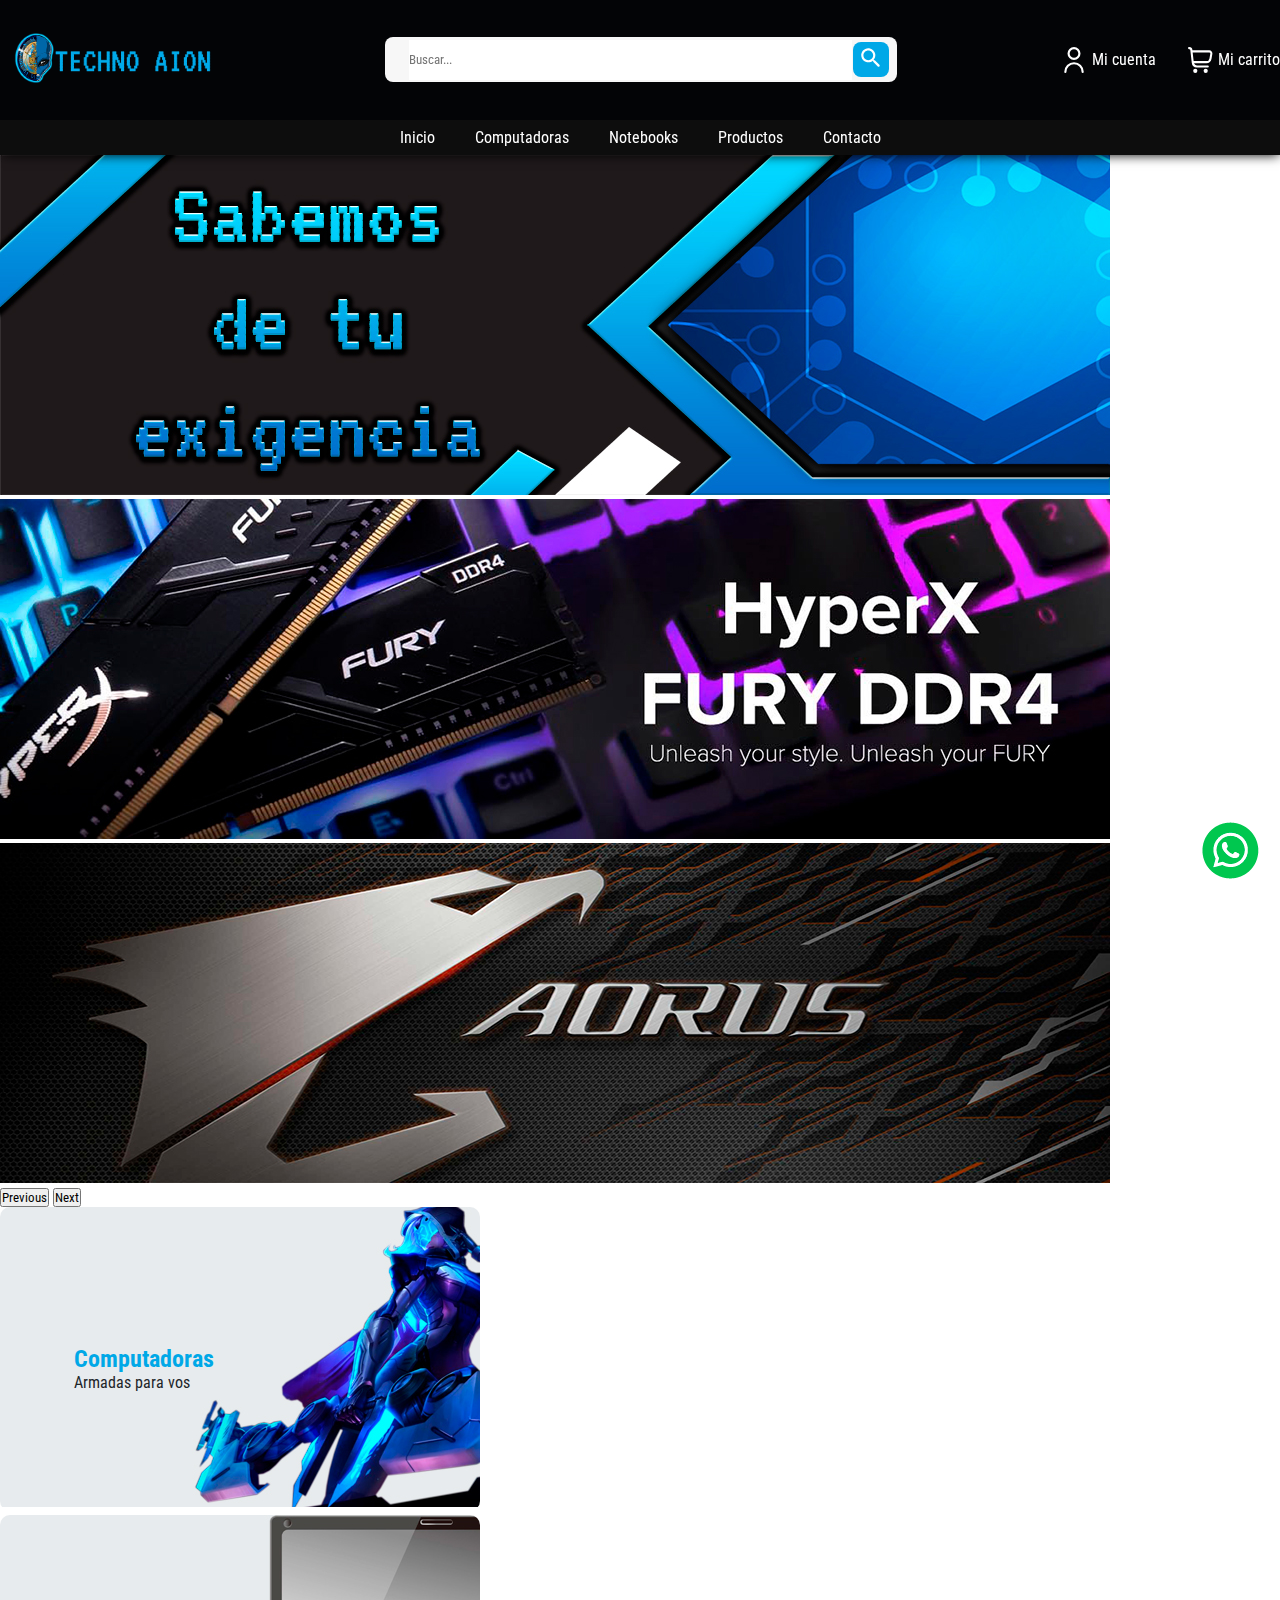
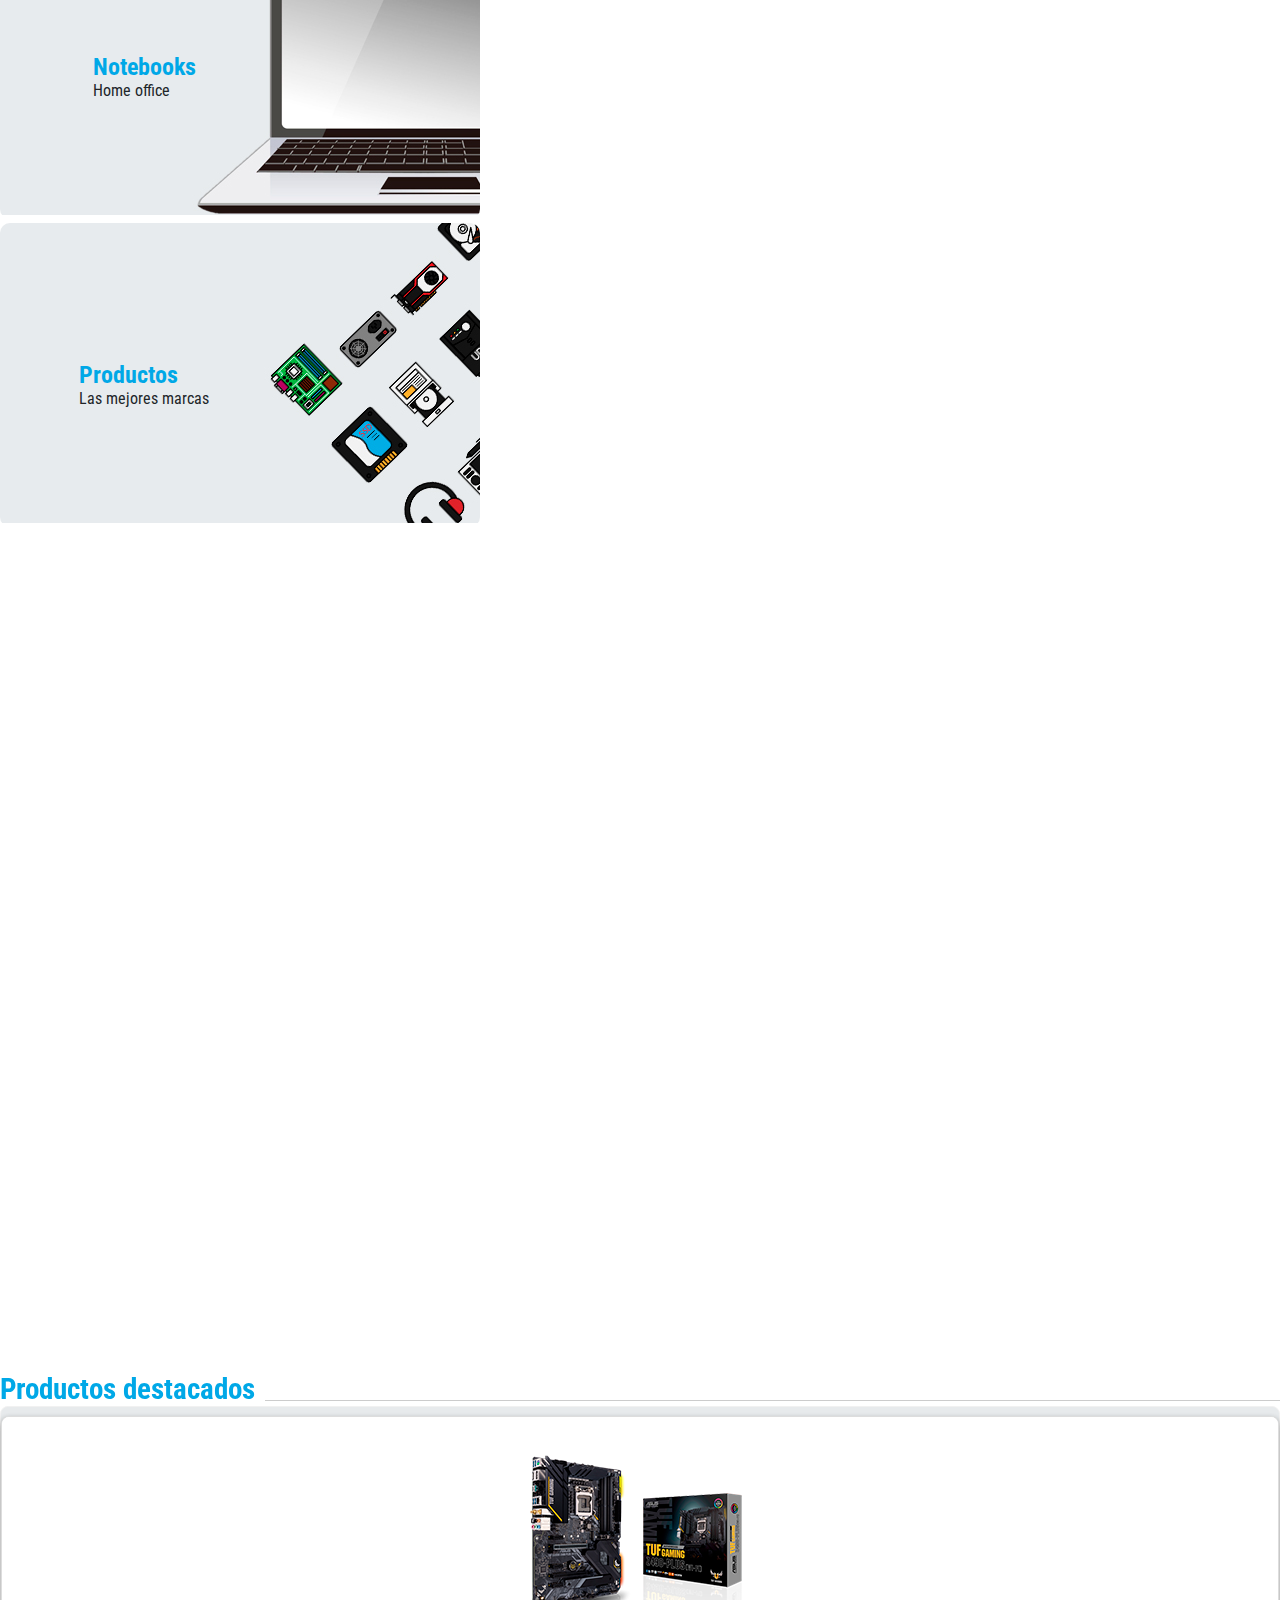
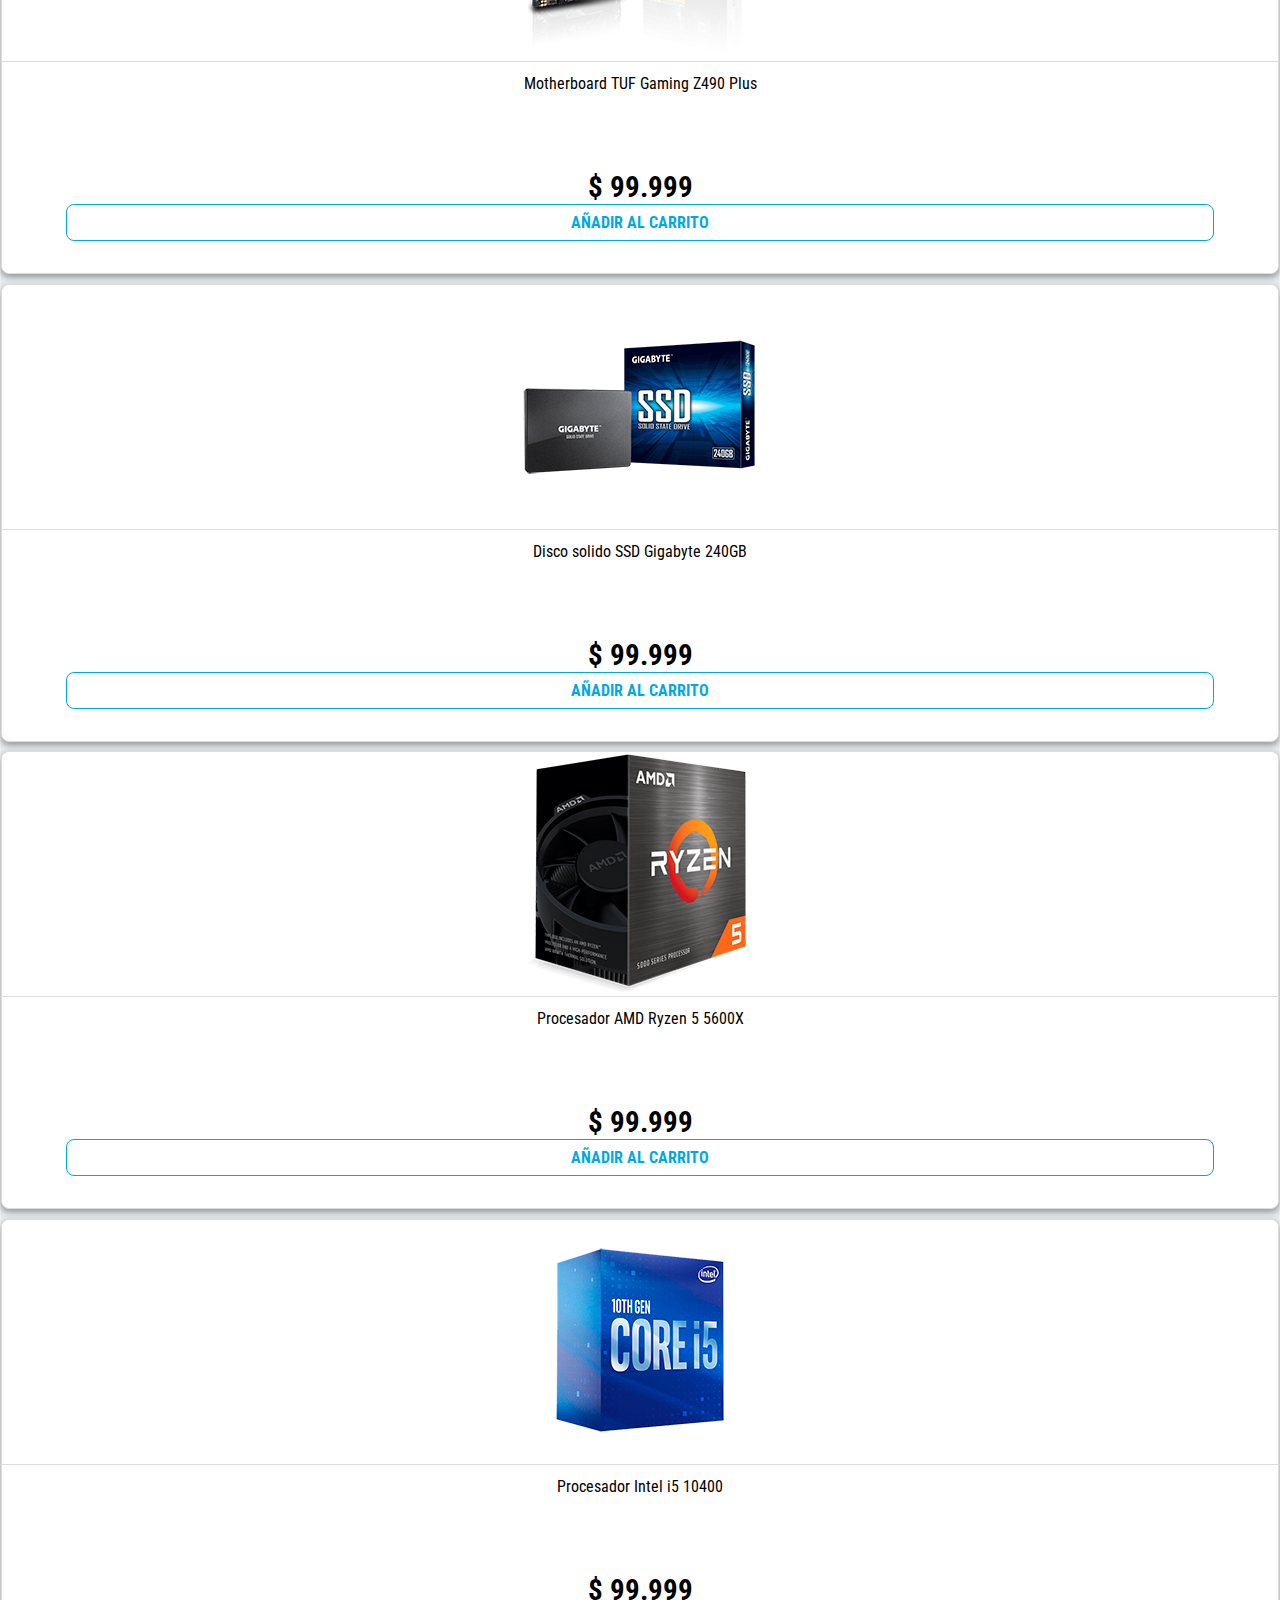
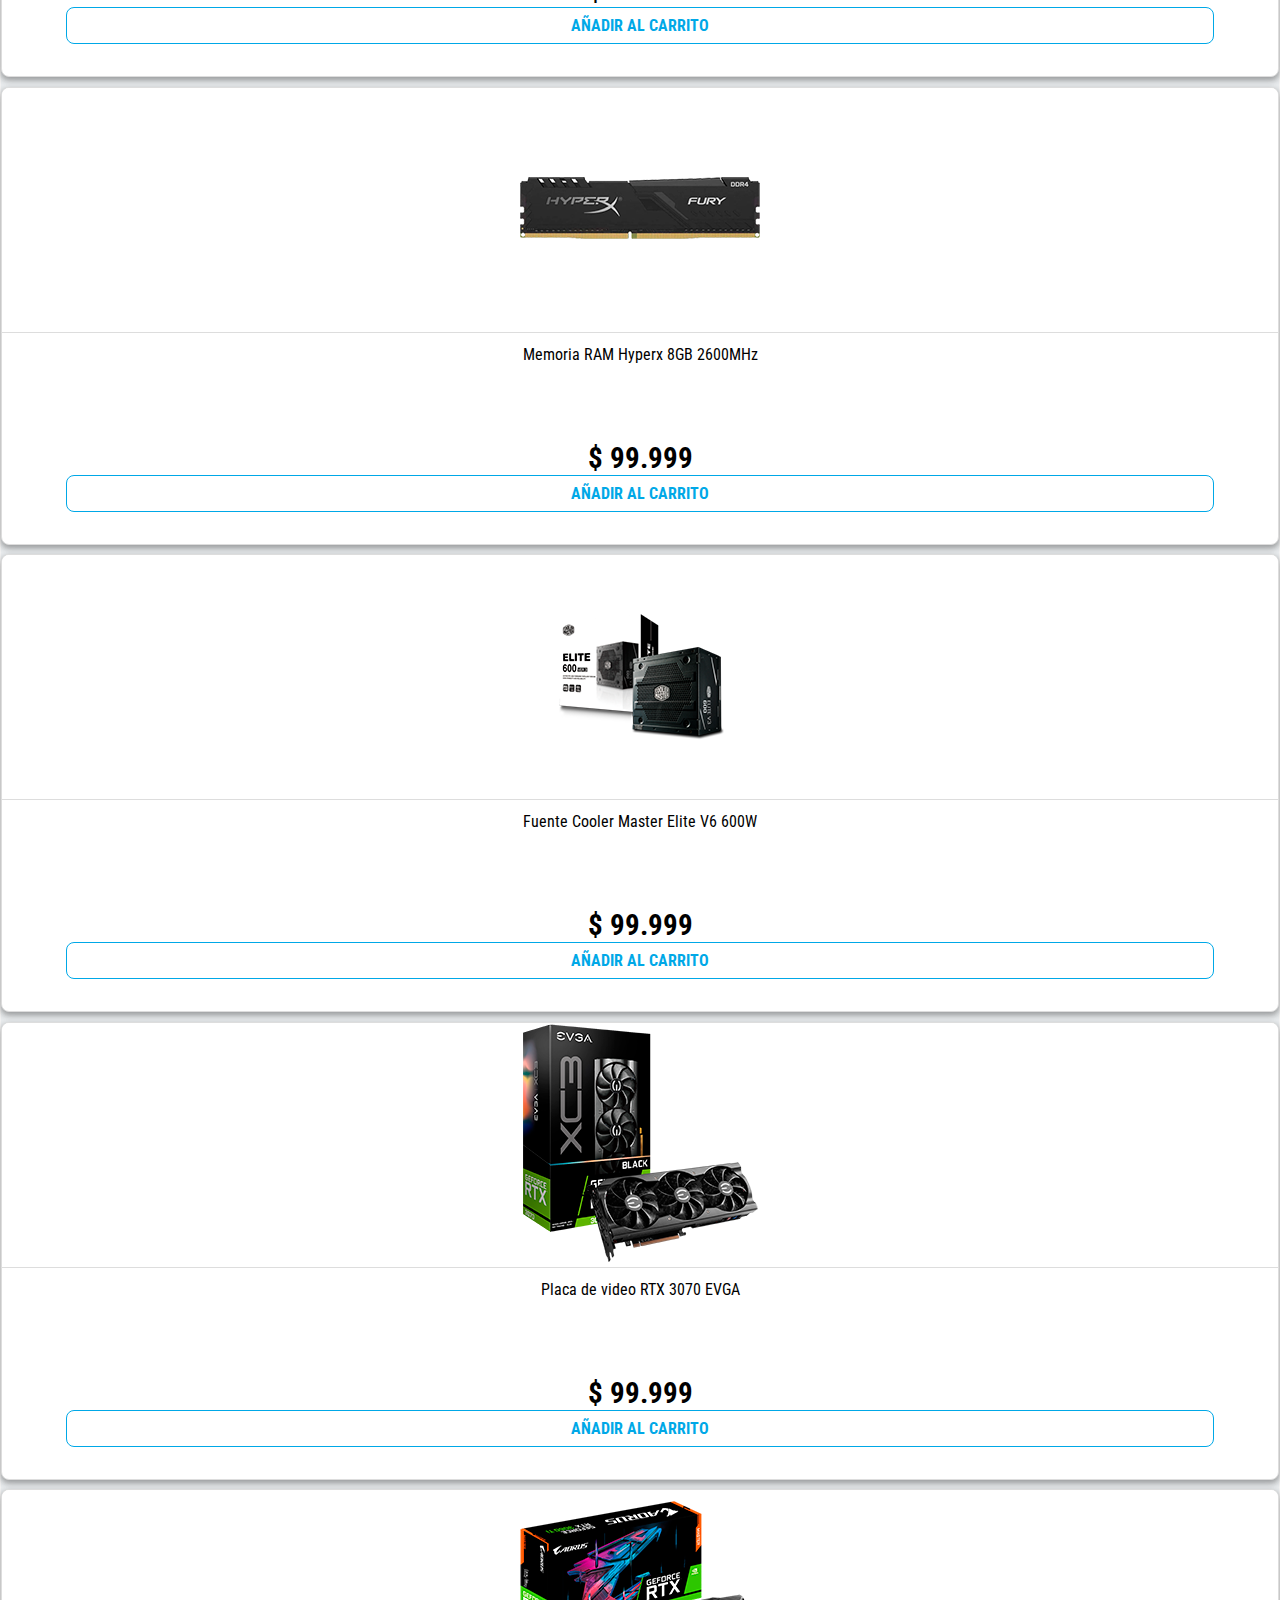
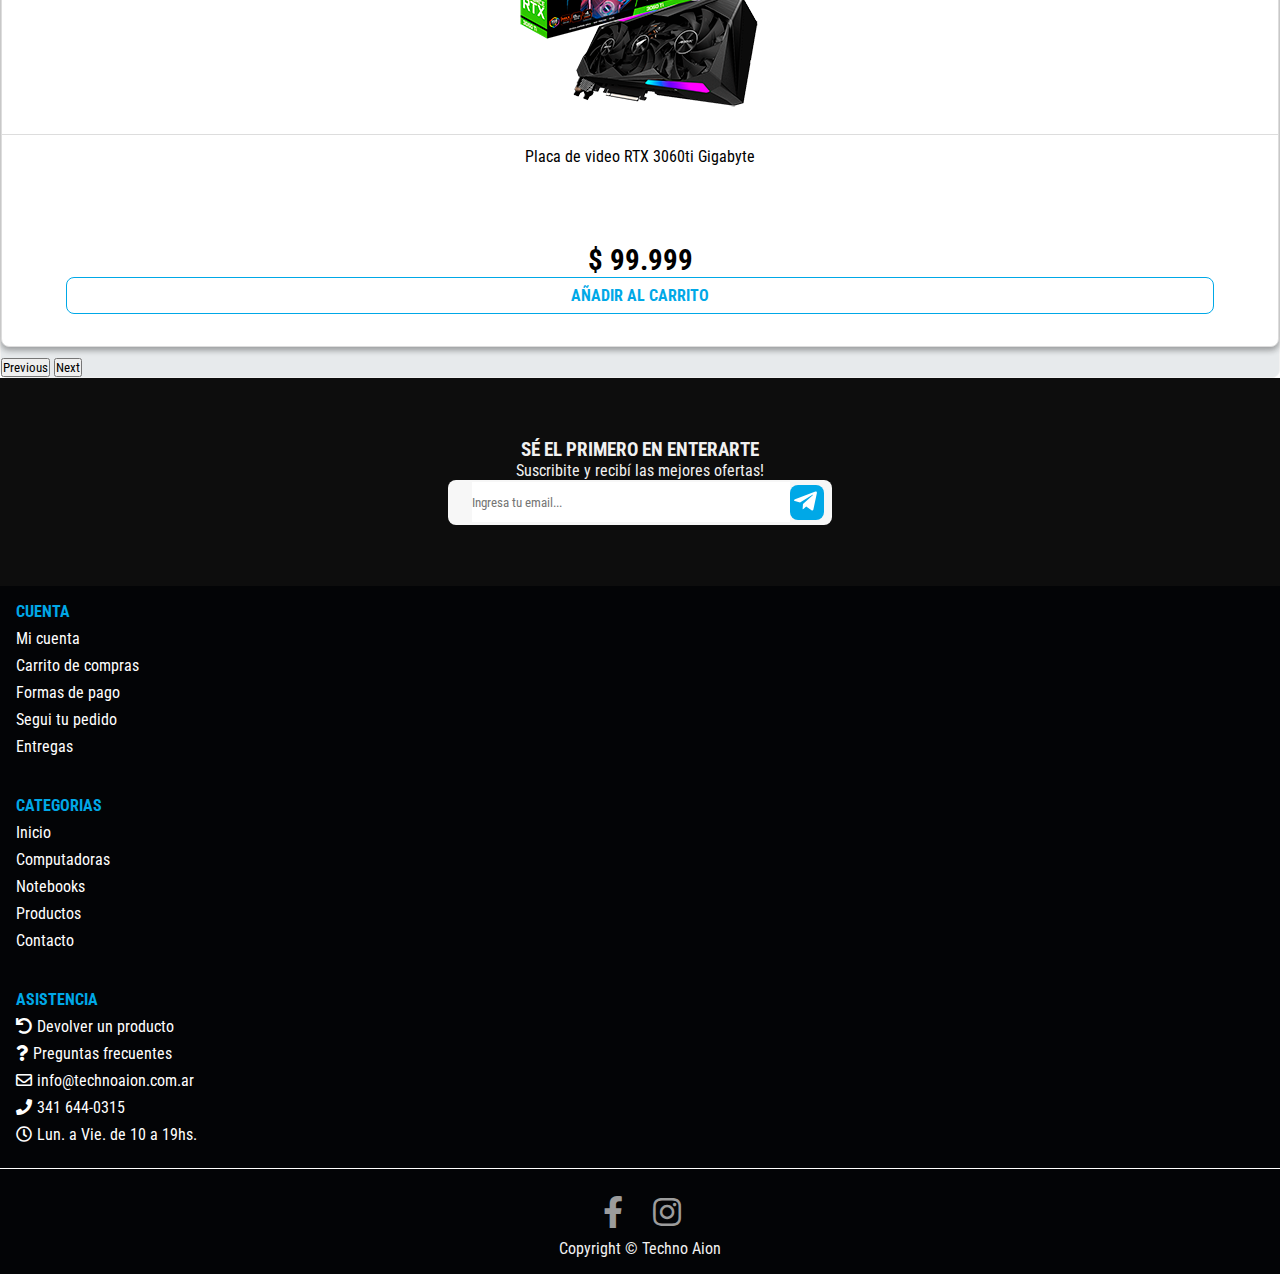
==== commit 35cd4a4d: "Ajustes en pages e index" ====
--- a/index.html
+++ b/index.html
@@ -20,6 +20,7 @@
     <!-- BOOTSTRAP -->
     <link href="https://cdn.jsdelivr.net/npm/bootstrap@5.1.1/dist/css/bootstrap.min.css" rel="stylesheet" integrity="sha384-F3w7mX95PdgyTmZZMECAngseQB83DfGTowi0iMjiWaeVhAn4FJkqJByhZMI3AhiU" crossorigin="anonymous">
 
+    <!-- AOS -->
     <link href="https://unpkg.com/aos@2.3.1/dist/aos.css" rel="stylesheet">
 
     <!-- MI CSS -->
@@ -42,7 +43,7 @@
 
                 <div class="headertopLogo">
                     <a href="./index.html" class="headertopThumbnail">
-                        <img class="headertopImg" src="./multimedia/logoheader.png" alt="Logo Aion">
+                        <img class="headertopImg" src="./multimedia/logoheader.png" alt="Logo de Techno Aion">
                     </a>
                 </div>
     
@@ -59,12 +60,12 @@
                     <a href="#" id="btnsearch" class="buscar-icon"><img src="./multimedia/iconos/searchwhite.svg" class="botonIcon botonIcon--buscar" alt=""></a>
 
                     <a class="iconstopThumbnail" href="./error-404.html">
-                        <img src="./multimedia/iconos/loginnoconec.svg" class="botonIcon" alt="Login">
+                        <img src="./multimedia/iconos/loginnoconec.svg" class="botonIcon" alt="Login de cuenta">
                         <span class="iconstopTxt">Mi cuenta</span>
                     </a>
 
                     <a class="iconstopThumbnail" href="./error-404.html">
-                        <img src="./multimedia/iconos/shopnoconec.svg" class="botonIcon" alt="Carrito">
+                        <img src="./multimedia/iconos/shopnoconec.svg" class="botonIcon" alt="Carrito de compras">
                         <span class="iconstopTxt">Mi carrito</span>
                     </a>
 
@@ -123,7 +124,7 @@
                 <div class="col-md-4 col-xs-12">
                     <a href="./pages/computadoras.html">
                         <div class="imagen">
-                            <img class="img-fluid imagenZoom" src="./multimedia/categorias/categoriacom.jpg" alt="Seccion de computadoras Armadas">
+                            <img class="img-fluid imagenZoom" src="./multimedia/categorias/categoriacom.jpg" alt="Imagen que redirecciona a seccion de computadoras Armadas">
                             <div class="imagenInfo">
                                 <h2 class="imagenTittle">Computadoras</h2>
                                 <p class="imagenTxt">Armadas para vos</p>
@@ -135,7 +136,7 @@
                 <div class="col-md-4 col-xs-12">
                     <a href="./pages/notebooks.html">
                         <div class="imagen">
-                            <img class="img-fluid imagenZoom" src="./multimedia/categorias/categorianot.jpg" alt="Seccion de notebooks">
+                            <img class="img-fluid imagenZoom" src="./multimedia/categorias/categorianot.jpg" alt="Imagen que redirecciona a seccion de notebooks">
                             <div class="imagenInfo">
                                 <h2 class="imagenTittle">Notebooks</h2>
                                 <p class="imagenTxt">Home office</p>
@@ -147,7 +148,7 @@
                 <div class="col-md-4 col-xs-12">
                     <a href="./pages/productos.html">
                         <div class="imagen">
-                            <img class="img-fluid imagenZoom" src="./multimedia/categorias/categoriaprod.jpg" alt="Seccion de productos">
+                            <img class="img-fluid imagenZoom" src="./multimedia/categorias/categoriaprod.jpg" alt="Imagen que redirecciona a seccion de productos">
                             <div class="imagenInfo">
                                 <h2 class="imagenTittle">Productos</h2>
                                 <p class="imagenTxt">Las mejores marcas</p>
@@ -162,8 +163,8 @@
 
           <!-- INFORMACION BREVE -->
           <div class="container">
-              <h1 class="titulo titulo-mg">Equipate con las mejores marcas</h1>
-              <p class="texto">En Techno Aion nos esforzamos para brindar accesorios de la mejor calidad a nuestros clientes, por eso, elegimos las mejores marcas 
+              <h1 class="titulo titulo-mg" data-aos="fade-right" data-aos-duration="3000">Equipate con las mejores marcas</h1>
+              <p class="texto" data-aos="fade-left" data-aos-duration="3000">En Techno Aion nos esforzamos para brindar accesorios de la mejor calidad a nuestros clientes, por eso, elegimos las mejores marcas 
                 y que se encuentren en constante desarrollo de sus productos.</p>
           </div>
           <!-- FIN INFORMACION BREVE -->
@@ -173,22 +174,22 @@
             <div class="row align-items-center mb-5 mt-5" >
 
                 <div class="col-12 col-sm-6 col-lg-4 text-center" data-aos="fade-up" data-aos-duration="3000">
-                    <img class="logo-marca" src="./multimedia/logosmarcas/amd.svg" alt="Logo de amd">
-                </div>
-                <div class="col-12 col-sm-6 col-lg-4 text-center" data-aos="fade-up" data-aos-duration="3000">
-                    <img class="logo-marca" src="./multimedia/logosmarcas/intel.svg" alt="Logo de intel">
-                </div>
-                <div class="col-12 col-sm-6 col-lg-4 text-center" data-aos="fade-up" data-aos-duration="3000">
-                    <img class="logo-marca" src="./multimedia/logosmarcas/westerndigital.svg" alt="Logo de Western Digital">
-                </div>
-                <div class="col-12 col-sm-6 col-lg-4 text-center" data-aos="fade-up" data-aos-duration="3000">
-                    <img class="logo-marca" src="./multimedia/logosmarcas/gigabyte.svg" alt="Logo de gigabyte">
-                </div>
-                <div class="col-12 col-sm-6 col-lg-4 text-center" data-aos="fade-up" data-aos-duration="3000">
-                    <img class="logo-marca" src="./multimedia/logosmarcas/kingston.svg" alt="Logo de Kingston">
-                </div>
-                <div class="col-12 col-sm-6 col-lg-4 text-center" data-aos="fade-up" data-aos-duration="3000">
-                    <img class="logo-marca" src="./multimedia/logosmarcas/nvidia.svg" alt="Logo de Nvidia">
+                    <img class="logo-marca" src="./multimedia/logosmarcas/amd.svg" alt="Imagen del logo de amd">
+                </div>
+                <div class="col-12 col-sm-6 col-lg-4 text-center" data-aos="fade-up" data-aos-duration="3000">
+                    <img class="logo-marca" src="./multimedia/logosmarcas/intel.svg" alt="Imagen del logo de intel">
+                </div>
+                <div class="col-12 col-sm-6 col-lg-4 text-center" data-aos="fade-up" data-aos-duration="3000">
+                    <img class="logo-marca" src="./multimedia/logosmarcas/westerndigital.svg" alt="Imagen del logo de Western Digital">
+                </div>
+                <div class="col-12 col-sm-6 col-lg-4 text-center" data-aos="fade-up" data-aos-duration="3000">
+                    <img class="logo-marca" src="./multimedia/logosmarcas/gigabyte.svg" alt="Imagen del logo gigabyte">
+                </div>
+                <div class="col-12 col-sm-6 col-lg-4 text-center" data-aos="fade-up" data-aos-duration="3000">
+                    <img class="logo-marca" src="./multimedia/logosmarcas/kingston.svg" alt="Imagen del logo de Kingston">
+                </div>
+                <div class="col-12 col-sm-6 col-lg-4 text-center" data-aos="fade-up" data-aos-duration="3000">
+                    <img class="logo-marca" src="./multimedia/logosmarcas/nvidia.svg" alt="Imagen del logo de Nvidia">
                 </div>
 
             </div>
@@ -210,7 +211,7 @@
                         <div class="col-6 col-md-3">
                             <div class="cardprod">
                                 <div class="cardprodImg d-flex justify-content-center col-12">
-                                    <img src="./multimedia/productos/tuf-gaming-z490-plus.png" class="img-fluid" alt="Notebook">
+                                    <img src="./multimedia/productos/tuf-gaming-z490-plus.png" class="img-fluid" alt="Motherboard TUF Gaming Z490 Plus">
                                 </div>
                                 <div class="cardprodInfo">
                                     <p>Motherboard TUF Gaming Z490 Plus</p>
@@ -225,7 +226,7 @@
                         <div class="col-6 col-md-3">
                             <div class="cardprod">
                                 <div class="cardprodImg d-flex justify-content-center col-12">
-                                    <img src="./multimedia/productos/ssd-240gb-gigabyte.png" class="img-fluid" alt="Notebook">
+                                    <img src="./multimedia/productos/ssd-240gb-gigabyte.png" class="img-fluid" alt="Disco solido SSD Gigabyte 240GB">
                                 </div>
                                 <div class="cardprodInfo">
                                     <p>Disco solido SSD Gigabyte 240GB</p>
@@ -240,7 +241,7 @@
                         <div class="col-6 col-md-3">
                             <div class="cardprod">
                                 <div class="cardprodImg d-flex justify-content-center col-12">
-                                    <img src="./multimedia/productos/r5-5600x.png" class="img-fluid" alt="Notebook">
+                                    <img src="./multimedia/productos/r5-5600x.png" class="img-fluid" alt="Procesador AMD Ryzen 5 5600X">
                                 </div>
                                 <div class="cardprodInfo">
                                     <p>Procesador AMD Ryzen 5 5600X</p>
@@ -255,7 +256,7 @@
                         <div class="col-6 col-md-3">
                             <div class="cardprod">
                                 <div class="cardprodImg d-flex justify-content-center col-12">
-                                    <img src="./multimedia/productos/i5-10400.png" class="img-fluid" alt="Notebook">
+                                    <img src="./multimedia/productos/i5-10400.png" class="img-fluid" alt="Procesador Intel i5 10400">
                                 </div>
                                 <div class="cardprodInfo">
                                     <p>Procesador Intel i5 10400</p>
@@ -275,7 +276,7 @@
                         <div class="col-6 col-md-3">
                             <div class="cardprod">
                                 <div class="cardprodImg d-flex justify-content-center col-12">
-                                    <img src="./multimedia/productos/hyperx-ram-8gb-2600.png" class="img-fluid" alt="Notebook">
+                                    <img src="./multimedia/productos/hyperx-ram-8gb-2600.png" class="img-fluid" alt="Memoria RAM Hyperx 8GB 2600MHz">
                                 </div>
                                 <div class="cardprodInfo">
                                     <p>Memoria RAM Hyperx 8GB 2600MHz</p>
@@ -290,40 +291,40 @@
                         <div class="col-6 col-md-3">
                             <div class="cardprod">
                                 <div class="cardprodImg d-flex justify-content-center col-12">
-                                    <img src="./multimedia/productos/cooler-master-v3-600w.png" class="img-fluid" alt="Notebook">
-                                </div>
-                                <div class="cardprodInfo">
-                                    <p>Fuente Cooler Master Elite V6</p>
-                                </div>
-                                <div class="cardprodPrecio">
-                                    <span>$ 99.999</span>
-                                    <a class="button button--prod" href="#">Añadir al carrito</a>
-                                </div>
-                            </div>
-                        </div>
-
-                        <div class="col-6 col-md-3">
-                            <div class="cardprod">
-                                <div class="cardprodImg d-flex justify-content-center col-12">
-                                    <img src="./multimedia/productos/3070.png" class="img-fluid" alt="Notebook">
-                                </div>
-                                <div class="cardprodInfo">
-                                    <p>Placa de video RTX 3070</p>
-                                </div>
-                                <div class="cardprodPrecio">
-                                    <span>$ 99.999</span>
-                                    <a class="button button--prod" href="#">Añadir al carrito</a>
-                                </div>
-                            </div>
-                        </div>
-
-                        <div class="col-6 col-md-3">
-                            <div class="cardprod">
-                                <div class="cardprodImg d-flex justify-content-center col-12">
-                                    <img src="./multimedia/productos/3060ti.png" class="img-fluid" alt="Notebook">
-                                </div>
-                                <div class="cardprodInfo">
-                                    <p>Placa de video RTX 3060ti</p>
+                                    <img src="./multimedia/productos/cooler-master-v3-600w.png" class="img-fluid" alt="Fuente Cooler Master Elite V6 600W">
+                                </div>
+                                <div class="cardprodInfo">
+                                    <p>Fuente Cooler Master Elite V6 600W</p>
+                                </div>
+                                <div class="cardprodPrecio">
+                                    <span>$ 99.999</span>
+                                    <a class="button button--prod" href="#">Añadir al carrito</a>
+                                </div>
+                            </div>
+                        </div>
+
+                        <div class="col-6 col-md-3">
+                            <div class="cardprod">
+                                <div class="cardprodImg d-flex justify-content-center col-12">
+                                    <img src="./multimedia/productos/3070.png" class="img-fluid" alt="Placa de video RTX 3070 EVGA">
+                                </div>
+                                <div class="cardprodInfo">
+                                    <p>Placa de video RTX 3070 EVGA</p>
+                                </div>
+                                <div class="cardprodPrecio">
+                                    <span>$ 99.999</span>
+                                    <a class="button button--prod" href="#">Añadir al carrito</a>
+                                </div>
+                            </div>
+                        </div>
+
+                        <div class="col-6 col-md-3">
+                            <div class="cardprod">
+                                <div class="cardprodImg d-flex justify-content-center col-12">
+                                    <img src="./multimedia/productos/3060ti.png" class="img-fluid" alt="Placa de video RTX 3060ti Gigabyte">
+                                </div>
+                                <div class="cardprodInfo">
+                                    <p>Placa de video RTX 3060ti Gigabyte</p>
                                 </div>
                                 <div class="cardprodPrecio">
                                     <span>$ 99.999</span>
@@ -336,11 +337,11 @@
                 </div>
 
                 <button class="carousel-control-prev" type="button" data-bs-target="#carouselProductos" data-bs-slide="prev">
-                  <span class="carousel-control-prev-icon" aria-hidden="true"></span>
+                  <span class="carousel-control-prev-icon icon--new" aria-hidden="true"></span>
                   <span class="visually-hidden">Previous</span>
                 </button>
-                <button class="carousel-control-next" type="button" data-bs-target="#carouselProductos" data-bs-slide="next">
-                  <span class="carousel-control-next-icon" aria-hidden="true"></span>
+                <button class="carousel-control-next control--new" type="button" data-bs-target="#carouselProductos" data-bs-slide="next">
+                  <span class="carousel-control-next-icon icon--new" aria-hidden="true"></span>
                   <span class="visually-hidden">Next</span>
                 </button>
               </div>
@@ -362,7 +363,7 @@
                 <div class="search search--sub">
                     <input class="searchTxt" type="text" id="newsletter" name="" placeholder="Ingresa tu email...">
                     <button class="boton">
-                        <img class="botonIcon" src="./multimedia/iconos/sub.svg" alt="Buscar">
+                        <img class="botonIcon" src="./multimedia/iconos/sub.svg" alt="suscripcion">
                     </button>
                 </div>
             </div>
@@ -408,8 +409,8 @@
 
             <div class="footerInferior">
                 <div class="social">
-                    <a href="https://www.facebook.com/technoaion" class="iconoSocial redondo" id="facebook"><i class="fab fa-2x fa-facebook-f" aria-hidden="true"></i></a>
-                    <a href="https://www.instagram.com/techno_aion/" class="iconoSocial redondo" id="instagram"><i class="fab fa-2x fa-instagram" aria-hidden="true"></i></a>
+                    <a href="https://www.facebook.com/technoaion" class="iconoSocial redondo" id="facebook" target="_blank"><i class="fab fa-2x fa-facebook-f" aria-hidden="true"></i></a>
+                    <a href="https://www.instagram.com/techno_aion/" class="iconoSocial redondo" id="instagram" target="_blank"><i class="fab fa-2x fa-instagram" aria-hidden="true"></i></a>
                 </div> 
                 <div class="copy">
                     <p class="copyTxt">Copyright &copy; Techno Aion</p>
@@ -440,11 +441,12 @@
     <!-- BUSCADOR MOBILE -->
     <script src="./js/barra-buscador.js"></script>
 
+    <!-- AOS JS -->
     <script src="https://unpkg.com/aos@2.3.1/dist/aos.js"></script>
-
     <script>
         AOS.init();
-      </script>
+    </script>
+
 </body>
 
 </html>--- a/css/style.css
+++ b/css/style.css
@@ -417,6 +417,12 @@
 
 .cardprodInfo p {
   margin-bottom: 0;
+}
+
+/* CAROUSEL BS */
+.icon--new {
+  background-color: black;
+  border-radius: 50%;
 }
 
 /* BOTON WHATSAPP */
@@ -623,11 +629,6 @@
   width: 4em;
 }
 
-.contactoIcon:hover {
-  border: 2px solid #00a8e7;
-  border-radius: 100%;
-}
-
 .titulo--contacto {
   margin: 2rem 0;
   font-size: 2rem;
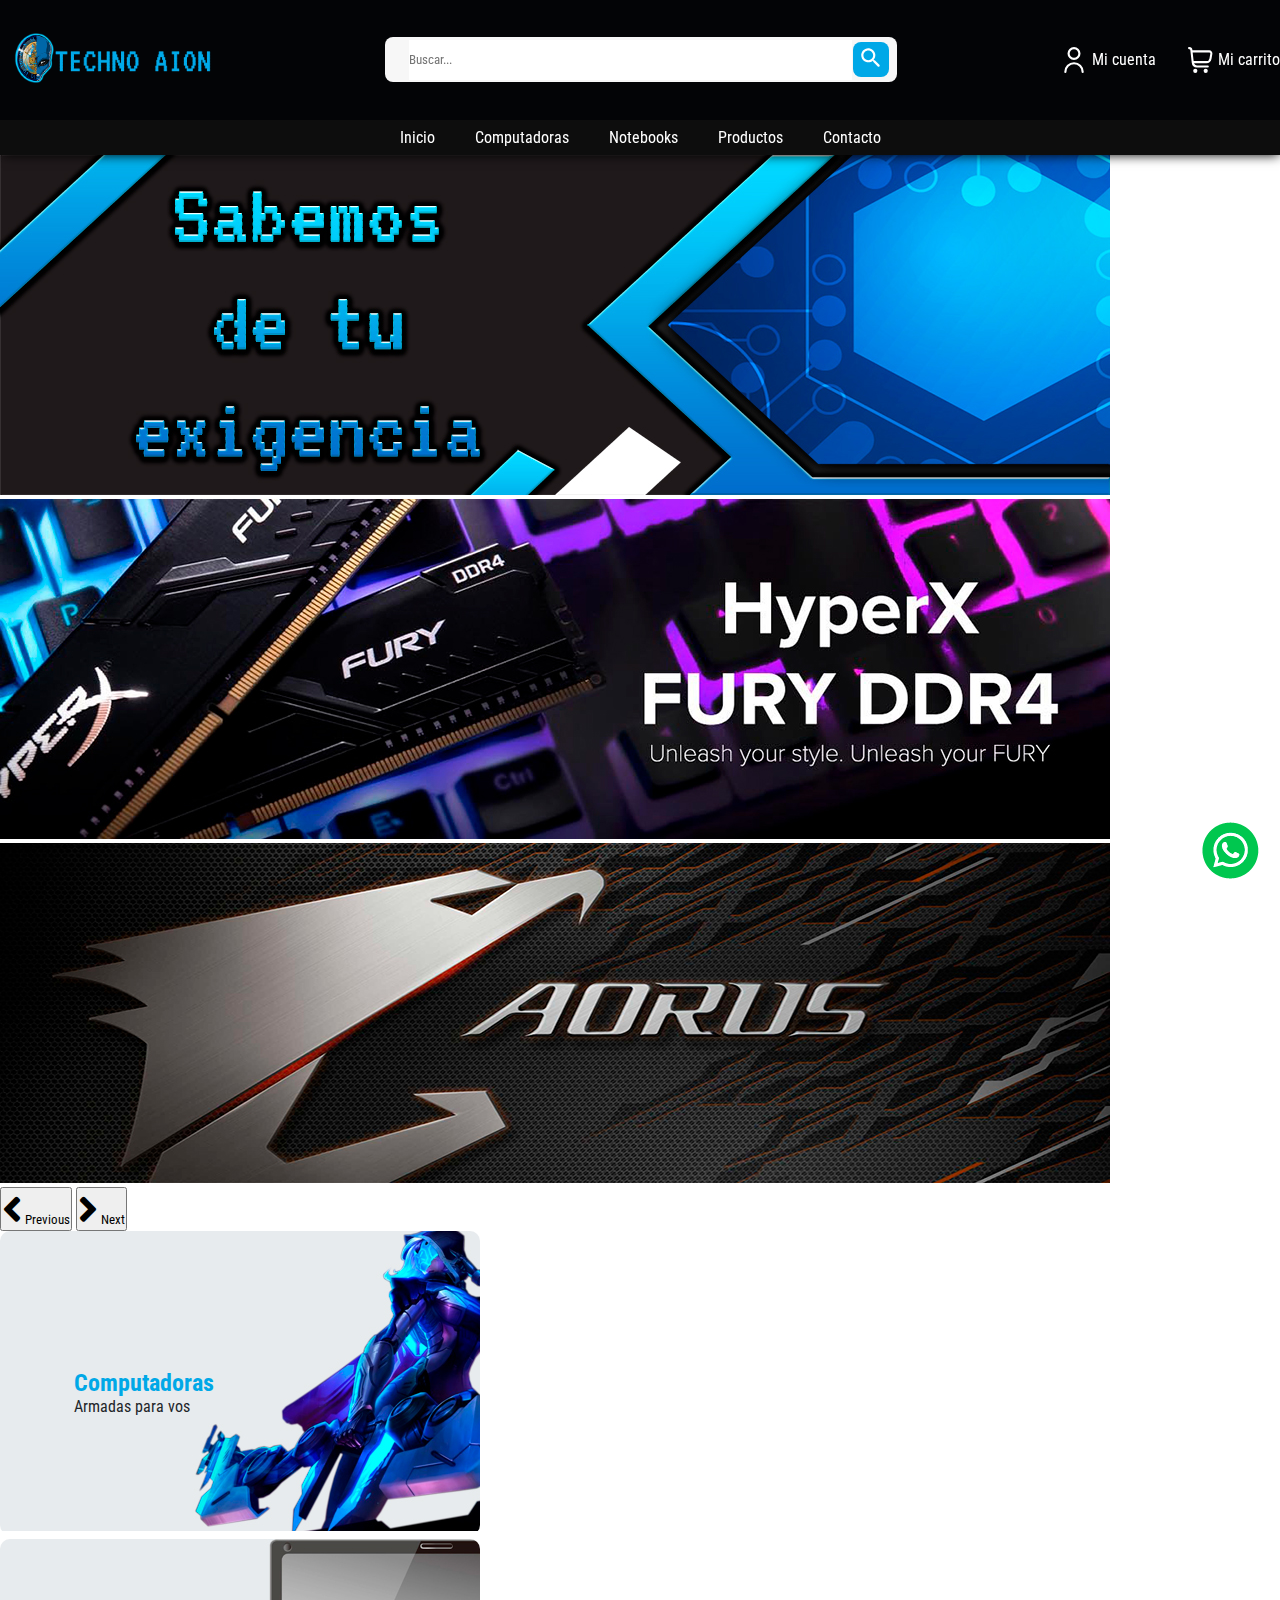
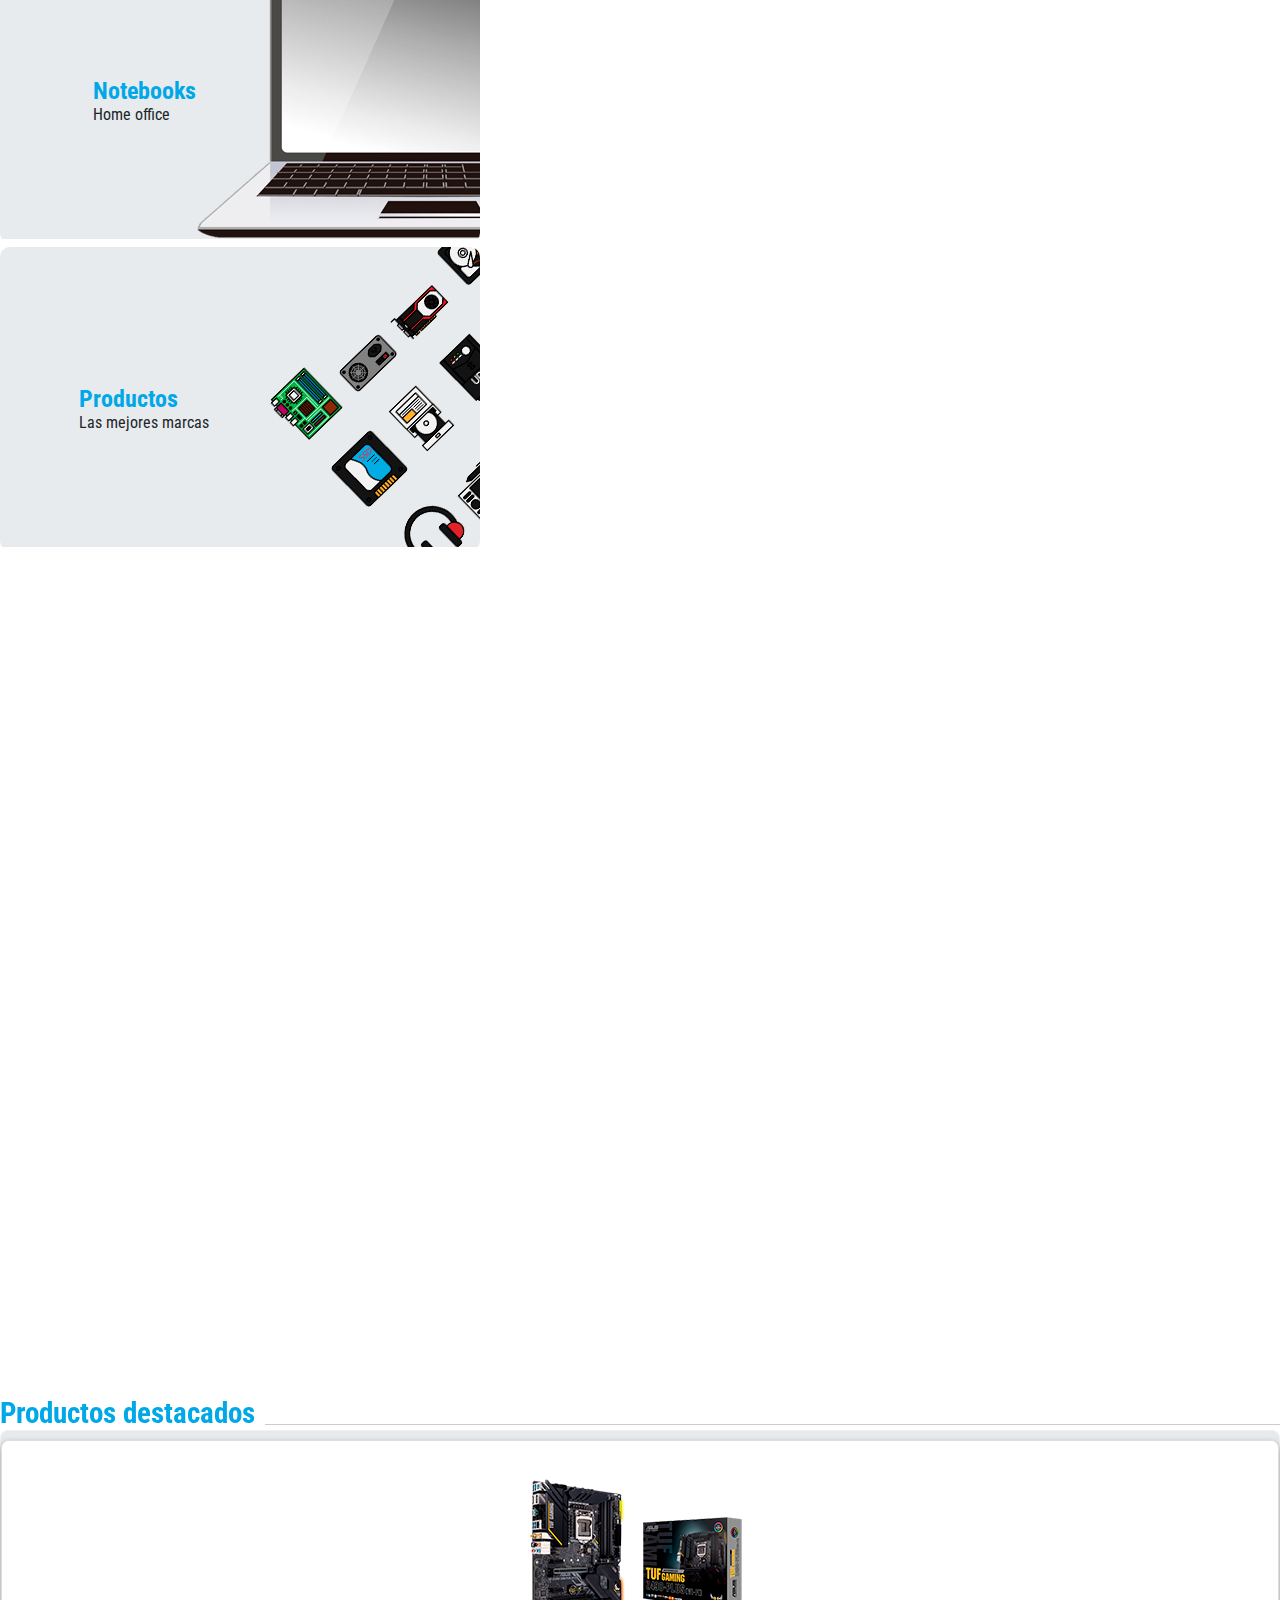
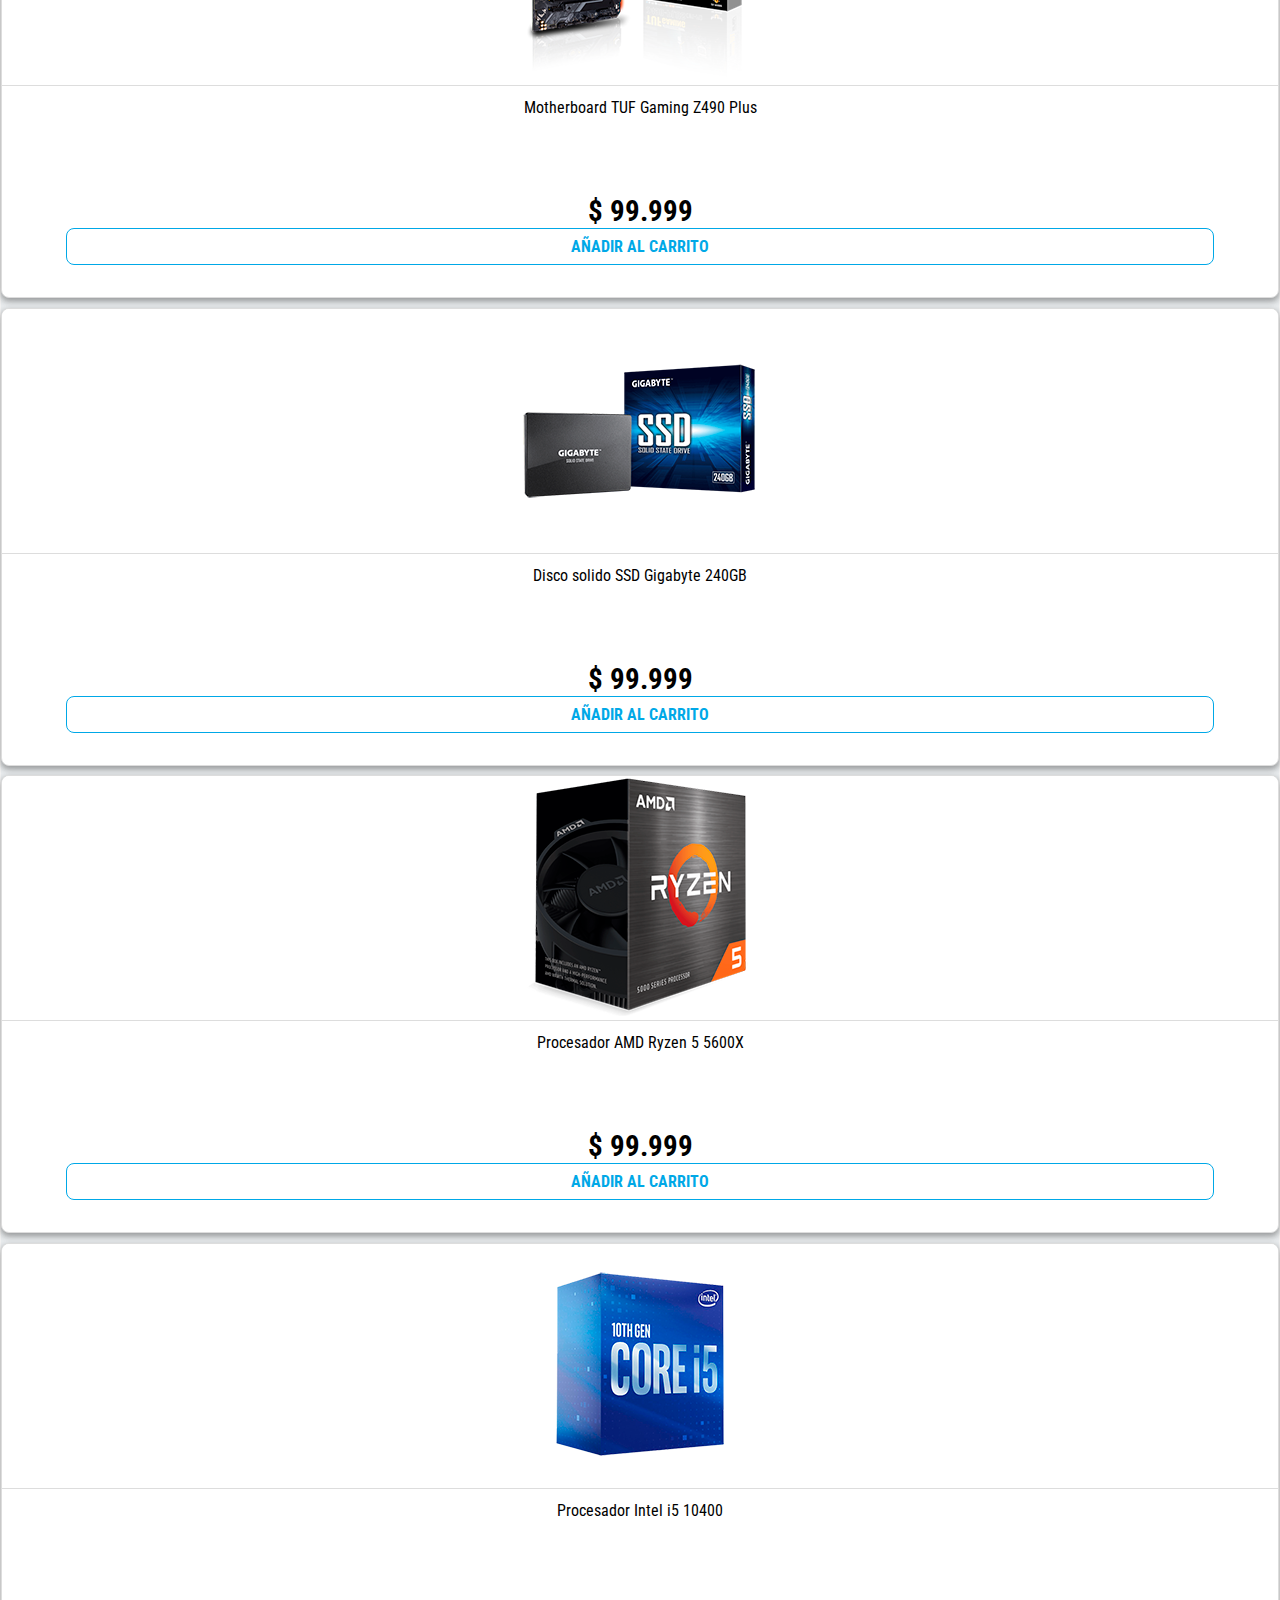
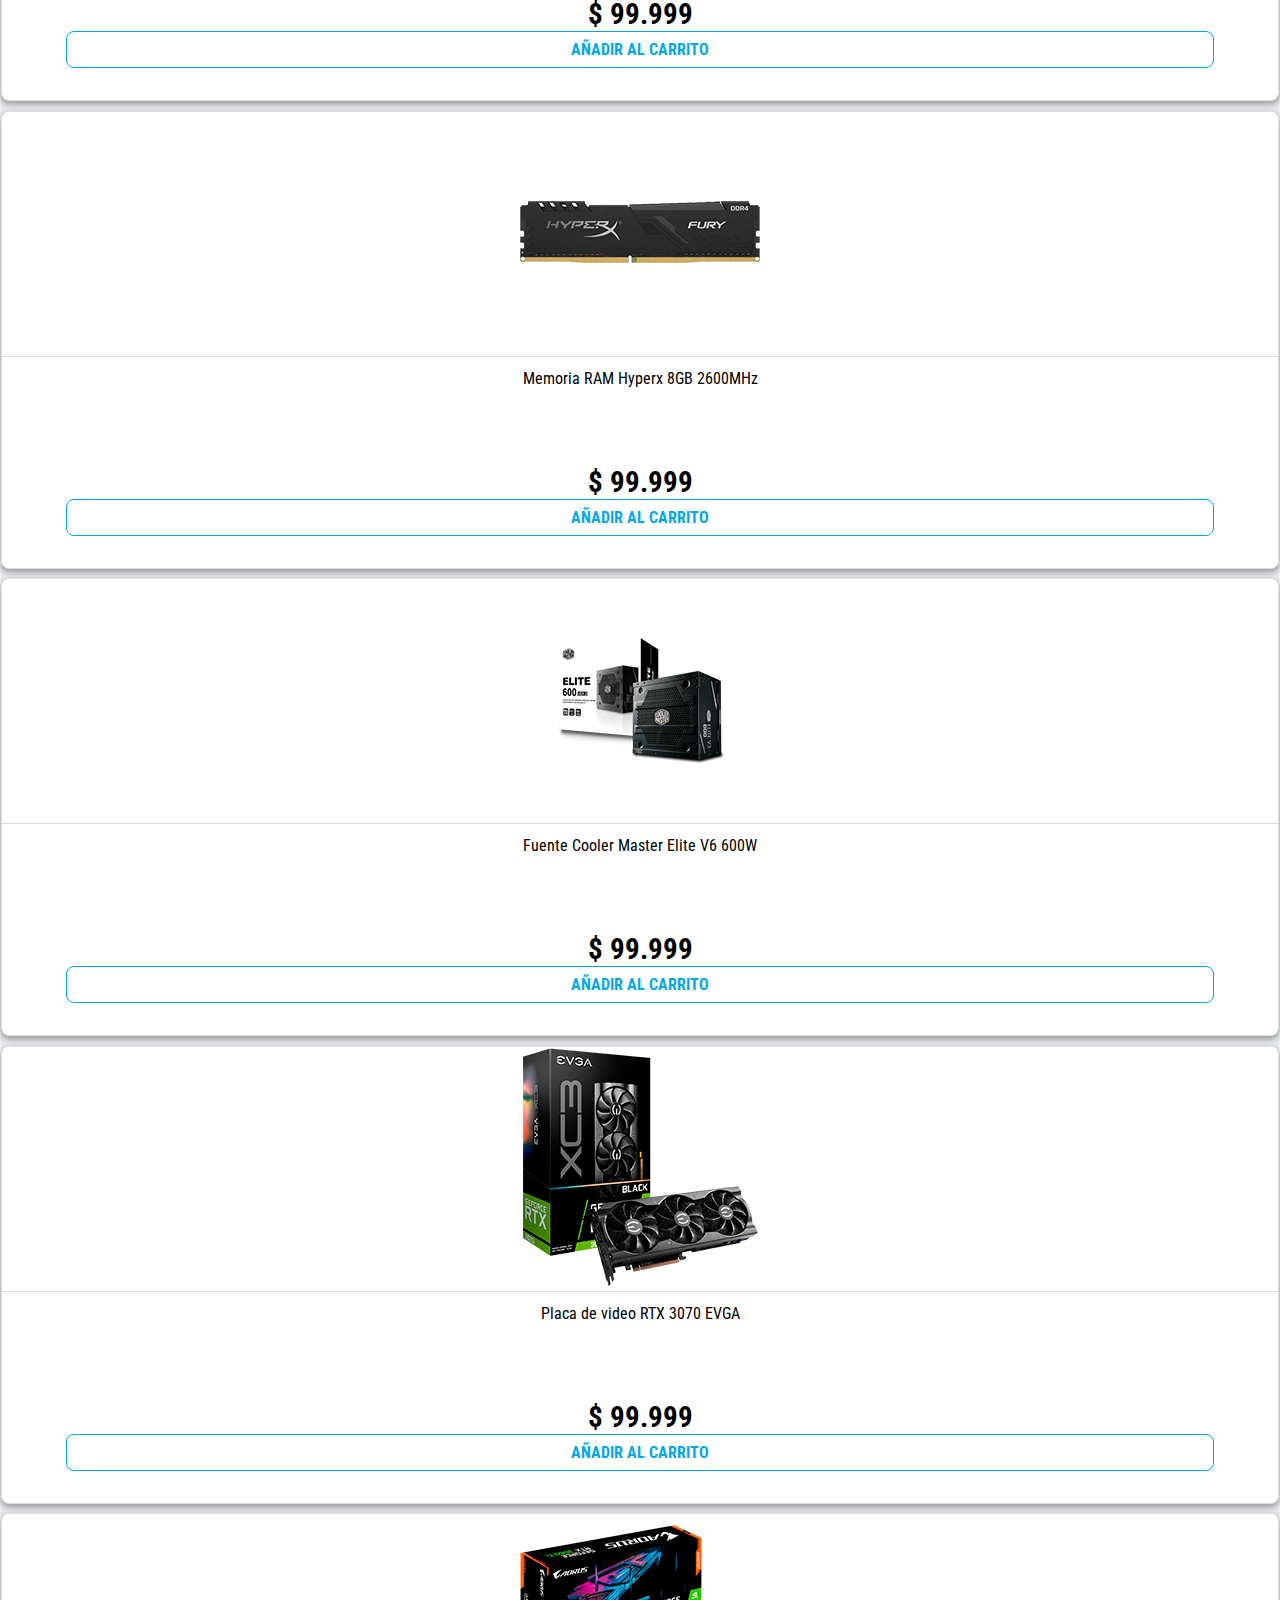
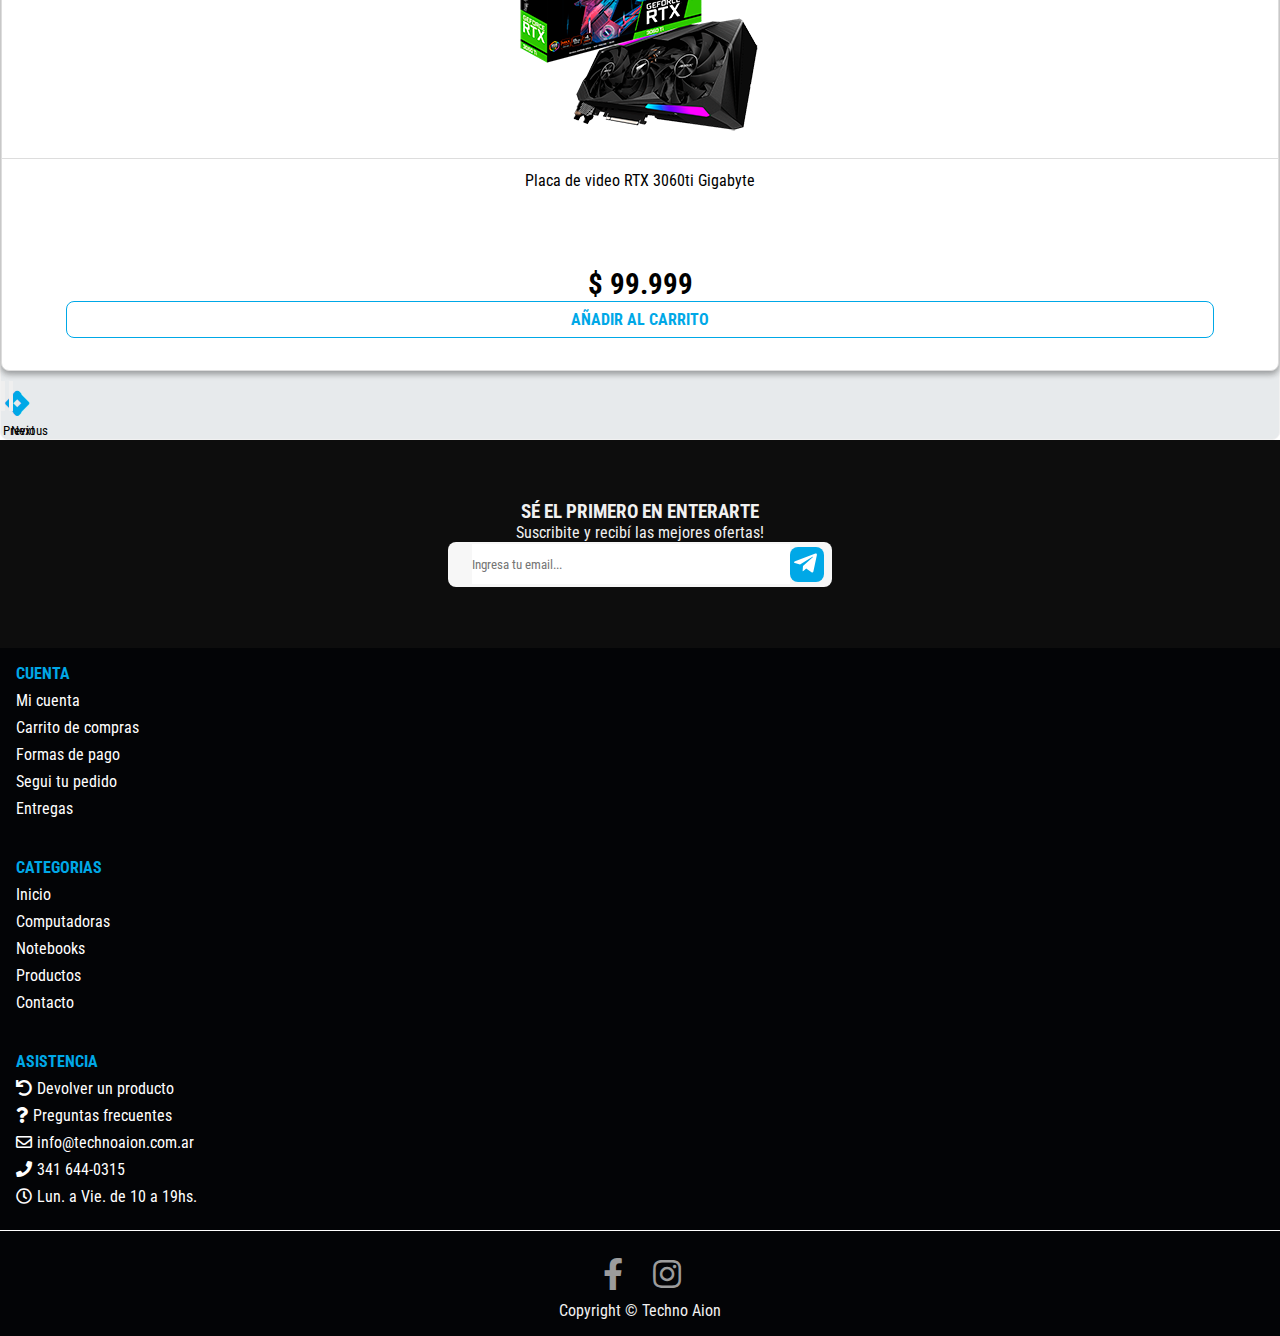
==== commit f6607d6b: "Ajuste slider" ====
--- a/index.html
+++ b/index.html
@@ -5,7 +5,7 @@
     <meta http-equiv="X-UA-Compatible" content="IE=edge">
     <meta name="viewport" content="width=device-width, initial-scale=1.0">
     <!-- SEO -->
-    <meta name="description" content="Techno Aion. Especialistas del mundo del PC Gamer. Dedicados a la venta de hardware. Ofrecemos el mejor asesoramiento y los mejores precios.">
+    <meta name="description" content="Techno Aion. Especialistas del mundo del PC Gamer, Dedicados a la venta de hardware. Ofrecemos el mejor asesoramiento y los mejores precios.">
     <meta name="keywords" content="pc, Gaming, gamer, computadoras, computacion, informatica, monitor, placa de video, gpu, fuente, cpu, micro, procesador, memoria, ram, 144hz, motherboard, placa madre, informatica, arma tu pc, disco rigido, disco solido, hdd, ssd, teclado, mouse, mecanico, optico, pc armada, rgb, Hardware, almacenamiento">
     <title>Techno Aion</title>
 
@@ -107,11 +107,11 @@
               </div>
             </div>
             <button class="carousel-control-prev" type="button" data-bs-target="#carouselCabecera" data-bs-slide="prev">
-              <span class="carousel-control-prev-icon" aria-hidden="true"></span>
+              <span class="carousel-control-prev-icon prev-icon--sli" aria-hidden="true"><i class="left fas fa-angle-left fa-3x"></i></span>
               <span class="visually-hidden">Previous</span>
             </button>
             <button class="carousel-control-next" type="button" data-bs-target="#carouselCabecera" data-bs-slide="next">
-              <span class="carousel-control-next-icon" aria-hidden="true"></span>
+              <span class="carousel-control-next-icon next-icon--sli" aria-hidden="true"><i class="right fas fa-angle-right fa-3x"></i></span>
               <span class="visually-hidden">Next</span>
             </button>
           </div>
@@ -336,12 +336,12 @@
                   </div>
                 </div>
 
-                <button class="carousel-control-prev" type="button" data-bs-target="#carouselProductos" data-bs-slide="prev">
-                  <span class="carousel-control-prev-icon icon--new" aria-hidden="true"></span>
+                <button class="carousel-control-prev control-prev--new" type="button" data-bs-target="#carouselProductos" data-bs-slide="prev">
+                  <span class="carousel-control-prev-icon icon--prev" aria-hidden="true"><i class="left fas fa-angle-left fa-3x"></i></span>
                   <span class="visually-hidden">Previous</span>
                 </button>
-                <button class="carousel-control-next control--new" type="button" data-bs-target="#carouselProductos" data-bs-slide="next">
-                  <span class="carousel-control-next-icon icon--new" aria-hidden="true"></span>
+                <button class="carousel-control-next control-next--new" type="button" data-bs-target="#carouselProductos" data-bs-slide="next">
+                  <span class="carousel-control-next-icon icon--next" aria-hidden="true"><i class="right fas fa-angle-right fa-3x"></i></span>
                   <span class="visually-hidden">Next</span>
                 </button>
               </div>
--- a/css/style.css
+++ b/css/style.css
@@ -420,9 +420,23 @@
 }
 
 /* CAROUSEL BS */
-.icon--new {
-  background-color: black;
-  border-radius: 50%;
+.prev-icon--sli, .next-icon--sli {
+  background-image: none;
+}
+
+.icon--prev, .icon--next {
+  background-image: none;
+}
+
+.icon--prev i, .icon--next i {
+  color: #00a8e7;
+}
+
+.control-prev--new, .control-next--new {
+  width: 1px;
+  height: 30px;
+  top: 47%;
+  bottom: auto;
 }
 
 /* BOTON WHATSAPP */
@@ -435,7 +449,7 @@
   bottom: 20px;
   border-radius: 50%;
   text-align: center;
-  z-index: 999;
+  z-index: 998;
 }
 
 .btnWsp {
@@ -669,7 +683,7 @@
 }
 
 .formularioInfo .infoTittle {
-  margin-bottom: 60px;
+  margin-bottom: 3.7rem;
 }
 
 .formularioInfo .infoTittle img {
